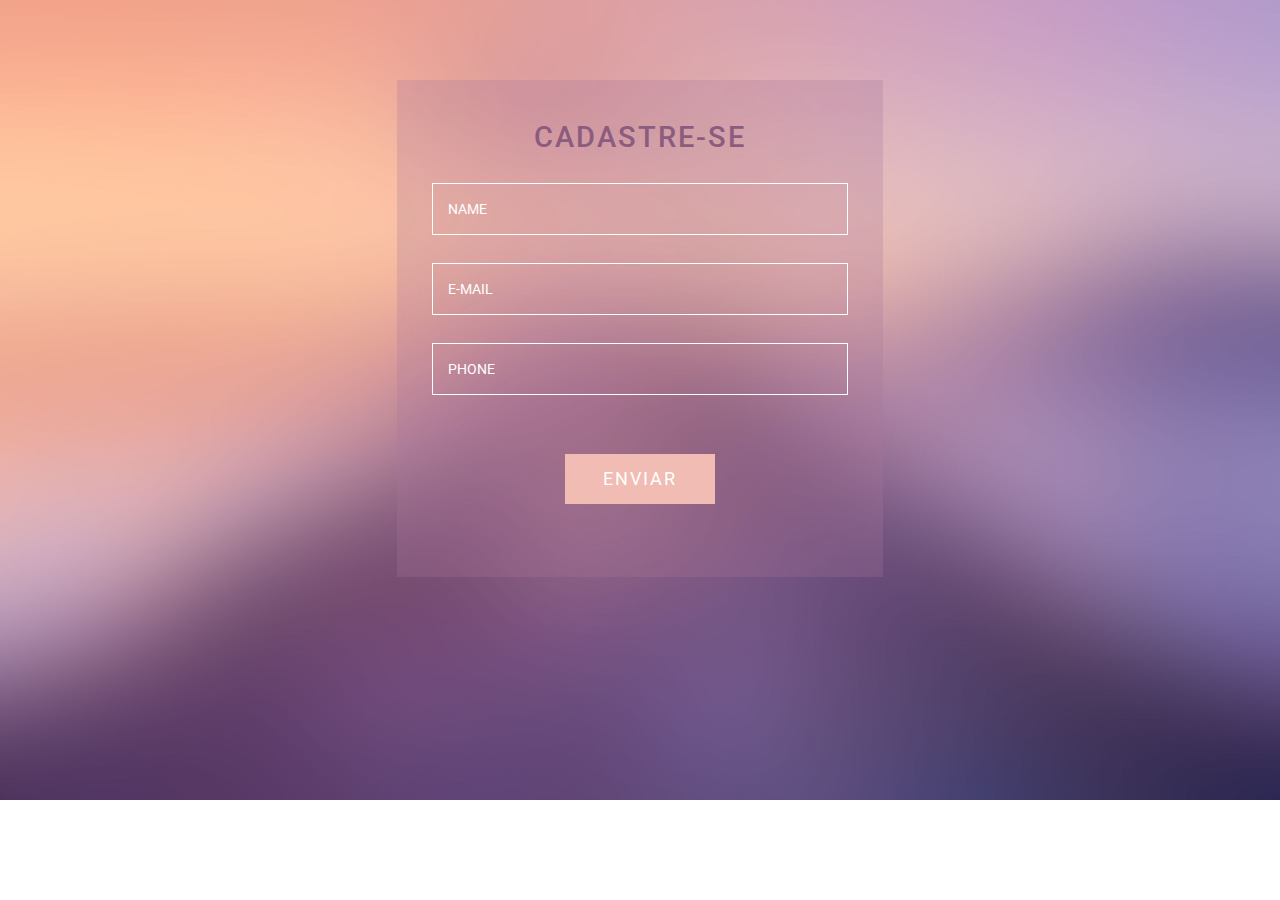
==== cadastro.html @ 7568e466 "Updates" ====
<!--A Design by W3layouts
Author: W3layout
Author URL: http://w3layouts.com
License: Creative Commons Attribution 3.0 Unported
License URL: http://creativecommons.org/licenses/by/3.0/
-->
<!DOCTYPE html>
<head>
	<title>Visitors an Admin Panel Category Bootstrap Responsive Website Template | Registration :: w3layouts</title>
	<meta name="viewport" content="width=device-width, initial-scale=1">
	<meta http-equiv="Content-Type" content="text/html; charset=utf-8" />
	<meta name="keywords" content="Visitors Responsive web template, Bootstrap Web Templates, Flat Web Templates, Android Compatible web template, 
	Smartphone Compatible web template, free webdesigns for Nokia, Samsung, LG, SonyEricsson, Motorola web design" />
	<script type="application/x-javascript"> addEventListener("load", function() { setTimeout(hideURLbar, 0); }, false); function hideURLbar(){ window.scrollTo(0,1); } </script>
	<!-- bootstrap-css -->
	<link rel="stylesheet" href="css/bootstrap.min.css" >
	<!-- //bootstrap-css -->
	<!-- Custom CSS -->
	<link href="css/style.css" rel='stylesheet' type='text/css' />
	<link href="css/style-responsive.css" rel="stylesheet"/>
	<!-- font CSS -->
	<link href='//fonts.googleapis.com/css?family=Roboto:400,100,100italic,300,300italic,400italic,500,500italic,700,700italic,900,900italic' rel='stylesheet' type='text/css'>
	<!-- font-awesome icons -->
	<link rel="stylesheet" href="css/font.css" type="text/css"/>
	<link href="css/font-awesome.css" rel="stylesheet"> 
	<!-- //font-awesome icons -->
	<script src="js/jquery2.0.3.min.js"></script>
</head>
<body>
	<div class="reg-w3">
		<div class="w3layouts-main">
			<h2>Cadastre-se</h2>
				<form action="#" method="post">
					<input type="text" class="ggg" name="Name" placeholder="NAME" required="">
					<input type="email" class="ggg" name="Email" placeholder="E-MAIL" required="">
					<input type="text" class="ggg" name="Phone" placeholder="PHONE" required="">
					<div class="clearfix"></div>
					<input type="submit" value="Enviar" name="register">
				</form>
		</div>
	</div>
	<script src="js/bootstrap.js"></script>
	<script src="js/jquery.dcjqaccordion.2.7.js"></script>
	<script src="js/scripts.js"></script>
	<script src="js/jquery.slimscroll.js"></script>
	<script src="js/jquery.nicescroll.js"></script>
	<!--[if lte IE 8]><script language="javascript" type="text/javascript" src="js/flot-chart/excanvas.min.js"></script><![endif]-->
	<script src="js/jquery.scrollTo.js"></script>
</body>
</html>
---- css/style.css ----
/*
Author: W3layout
Author URL: http://w3layouts.com
License: Creative Commons Attribution 3.0 Unported
License URL: http://creativecommons.org/licenses/by/3.0/
*/
h4, h5, h6,
h1, h2, h3 {margin: 0;}
ul, ol {margin: 0;}
p {margin: 0;}

html, body{
	font-family: 'Roboto', sans-serif;
    font-size: 100%;
    overflow-x: hidden;
    background: url(../images/bg.jpg) no-repeat 0px 0px;
	background-size:cover;
}
body a{
	transition: 0.5s all ease;
	-webkit-transition: 0.5s all ease;
	-moz-transition: 0.5s all ease;
	-o-transition: 0.5s all ease;
	-ms-transition: 0.5s all ease;
	text-decoration:none;
}
h1,h2,h3,h4,h5,h6{
	margin:0;			   
}
p{
	margin:0;
}
ul,label{
	margin:0;
	padding:0;
}
body a:hover{
	text-decoration:none;
}
	/*sidebar navigation*/
#sidebar {
    width:240px;
    height:100%;
    position:fixed;
    background:rgba(52, 48, 48, 0.78);
    -webkit-transition:all .3s ease-in-out;
    -moz-transition:all .3s ease-in-out;
    -o-transition:all .3s ease-in-out;
    transition:all .3s ease-in-out;
}
#sidebar ul li {
    position: relative;
}
.leftside-navigation,.right-stat-bar{
    height: 100%;
}
.right-stat-bar ul {
    list-style-type: none;
    padding-left: 0;
}
/*LEFT NAVIGATION ICON*/
.dcjq-icon {
    height:17px;
    width:17px;
    display:inline-block;
    background:url(../images/nav-expand.png) no-repeat top;
    border-radius:3px;
    -moz-border-radius:3px;
    -webkit-border-radius:3px;
    position:absolute;
    right:10px;
}
.active .dcjq-icon {
    background:url(../images/nav-expand.png) no-repeat bottom;
    border-radius:3px;
    -moz-border-radius:3px;
    -webkit-border-radius:3px;
}
.right-side-accordion .dcjq-icon {
    height:17px;
    width:17px;
    display:inline-block;
    background:url(../images/acc-expand.png) no-repeat top;
    border-radius:3px;
    -moz-border-radius:3px;
    -webkit-border-radius:3px;
    position:absolute;
    right:10px;
}
.right-side-accordion .active .dcjq-icon {
    background:url(../images/acc-expand.png) no-repeat bottom;
    border-radius:3px;
    -moz-border-radius:3px;
    -webkit-border-radius: 3px;
}
.right-side-accordion li:nth-child(2) ul li .prog-row {
    border: none;
}
/*---*/
.nav-collapse.collapse {
    display:inline;
}
ul.sidebar-menu,ul.sidebar-menu li ul.sub {
    margin:-2px 0 0;
    padding:0;
}
ul.sidebar-menu {
    padding-top:80px;

}
#sidebar>ul>li>ul.sub {
    display:none;
}
#sidebar .sub-menu>.sub li a {
    padding-left:46px;
}
#sidebar>ul>li.active>ul.sub,#sidebar>ul>li>ul.sub>li>a {
    display:block;
}
ul.sidebar-menu li ul.sub li {
    background:rgba(52, 48, 48, 0);
    margin-bottom:0;
    margin-left:0;
    margin-right:0;
}
ul.sidebar-menu li ul.sub li a {
    font-size:12px;
    padding-top:13px;
    padding-bottom:13px;
    -webkit-transition:all 0.3s ease;
    -moz-transition:all 0.3s ease;
    -o-transition:all 0.3s ease;
    -ms-transition:all 0.3s ease;
    transition:all 0.3s ease;
    color:#fff;
}
ul.sidebar-menu li ul.sub li a:hover,ul.sidebar-menu li ul.sub li.active a {
    color:#fff;
    -webkit-transition:all 0.3s ease;
    -moz-transition:all 0.3s ease;
    -o-transition:all 0.3s ease;
    -ms-transition:all 0.3s ease;
    transition:all 0.3s ease;
    display:block;
    background:rgba(40, 40, 46, 0.28);
}
ul.sidebar-menu li {
    border-bottom:1px solid rgba(255,255,255,0.05);
}
ul.sidebar-menu li.sub-menu {
    line-height:15px;
}
ul.sidebar-menu ul.sub li {
    border-bottom:none;
}
ul.sidebar-menu li a span {
    display:inline-block;
}
ul.sidebar-menu li a {
    color:#fff;
    text-decoration:none;
    display:block;
    padding:18px 0 18px 25px;
    font-size:12px;
    outline:none;
    -webkit-transition:all 0.3s ease;
    -moz-transition:all 0.3s ease;
    -o-transition:all 0.3s ease;
    -ms-transition:all 0.3s ease;
    transition:all 0.3s ease;
}
ul.sidebar-menu li a.active, ul.sidebar-menu li a:hover, ul.sidebar-menu li a:focus {
    background: rgba(40, 40, 46, 0.28);
    color: #fff;
    display: block;
    -webkit-transition: all 0.3s ease;
    -moz-transition: all 0.3s ease;
    -o-transition: all 0.3s ease;
    -ms-transition: all 0.3s ease;
    transition: all 0.3s ease;
}
ul.sidebar-menu li a i {
    font-size:15px;
    padding-right:6px;
}
ul.sidebar-menu li a:hover i,ul.sidebar-menu li a:focus i {
    color:#fff;
}
ul.sidebar-menu li a.active i {
    color:#fff;
}
.mail-info,.mail-info:hover {
    margin:-3px 6px 0 0;
    font-size: 11px;
}
/*main content*/
#main-content {
    margin-left:240px;
    -webkit-transition:all .3s ease-in-out;
    -moz-transition:all .3s ease-in-out;
    -o-transition:all .3s ease-in-out;
    transition:all .3s ease-in-out;
}
.footer {
    background: #d19a98;
    padding: 20px;
}
.footer p {
    color: #fff;
    letter-spacing: 1px;
}
.footer p a {
    color: #744e7d;
}
.footer p a:hover {
    color: #fff;
}
.header {
    left:0;
    right:0;
    z-index:1002;
    background:rgb(240, 188, 180);
    -webkit-transition:all .3s ease-in-out;
    -moz-transition:all .3s ease-in-out;
    -o-transition:all .3s ease-in-out;
    transition:all .3s ease-in-out;
}
.merge-header {
    margin-right:240px;
}
.fixed-top {
    position:fixed;
    box-shadow:1px 0 3px rgba(0,0,0,.15);
}
.wrapper {
    display:inline-block;
    margin-top:80px;
    padding:15px;
    width:100%;
}
.brand {
    background:#8b5c7e;
    float:left;
    width:240px;
    height:80px;
    position:relative;
}
a.logo {
    font-size:32px;
    color:#fff;
    float:left;
    margin:20px 0 0 25px;
    text-transform:uppercase;
}
a.logo:hover,a.logo:focus {
    text-decoration:none;
    outline:none;
}
a.logo span {
    color: #FF6C60;
}
/*notification*/
#top_menu .nav>li,ul.top-menu>li {
    float:left;
}
.notify-row {
    float:left;
    margin-top:23px;
    margin-left:25px;
}
ul.top-menu {
    margin-right:15px;
    margin-top: 0;
}
ul.top-menu > li > a {
    color: #fff;
    font-size: 16px;
    background: #8b5c7e;
    padding: 4px 8px;
    margin-right: 15px;
    border-radius: 50%;
    -webkit-border-radius: 50%;
    padding-right: 8px !important;
}
ul.top-menu>li>a:hover,ul.top-menu>li>a:focus {
    background:#fa9fa4;
    text-decoration:none;
    color:#fff !important;
    padding-right:8px !important;
}
.nav .open>a, .nav .open>a:focus, .nav .open>a:hover {
     background:#fa9fa4 !important;
    color:#fff !important;
}
.notify-row .badge {
    position:absolute;
    right:-10px;
    top:-10px;
    z-index:100;
}
.dropdown-menu.extended {
    max-width:320px !important;
    min-width:160px !important;
    top:42px;
    width:300px !important;
    padding:0 10px;
    box-shadow:0 0px 5px rgba(0,0,0,0.1) !important;
    border-radius:5px;
    -webkit-border-radius:5px;
    background:#fff;
    border:none;
    left:-10px;
}
.notify-row .notification span.label {
    display:inline-block;
    height:21px;
    padding:5px;
    width:22px;
    font-size:12px;
    margin-right:10px;
}
.dropdown-menu.extended .alert-icon,.noti-info {
    float:left;
}
.noti-info {
    padding-left:10px;
    padding-top:6px;
    color:#414147;
}
.dropdown-menu.extended .alert {
    margin-bottom:10px;
}
.dropdown-menu.extended .alert-icon {
    border-radius:100%;
    display:inline-block;
    height:35px;
    width:35px;
}
.dropdown-menu.extended .alert-icon i {
    font-size:16px;
    width:35px;
    line-height:35px;
    height:35px;
}
.dropdown-menu.extended.inbox li a,.dropdown-menu.extended.tasks-bar li a {
    background:#f1f2f7;
    border-radius:5px;
    -webkit-border-radius:5px;
    padding:10px;
    margin-bottom:10px;
    float:left;
    width:100%;
}
.dropdown-menu.extended li p {
    margin:0;
    padding:10px 0;
    border-radius:0px;
    -webkit-border-radius:0px;
}
.dropdown-menu.extended li a {
    font-size:12px;
    list-style:none;
}
.dropdown-menu.extended.logout {
    padding:10px;
}
.dropdown-menu.extended.logout li a {
    padding:10px;
}
.dropdown-menu.extended li a:hover {
    color:#32323a;
}
.dropdown-menu.tasks-bar .task-info .desc {
    font-size:13px;
    font-weight:normal;
    float:left;
    width:80%;
}
.dropdown-menu.tasks-bar .task-info .desc h5 {
    color:#32323a;
    text-transform:uppercase;
    font-size:12px;
    font-weight:600;
    margin-bottom:5px;
    margin-top:0;
}
.dropdown-menu.tasks-bar .task-info .desc p {
    padding-top:0;
    color:#8f8f9b;
    font-weight:300;
}
.dropdown-menu.tasks-bar .task-info .percent {
    width:20%;
    float:right;
    font-size:13px;
    font-weight:600;
    padding-left:10px;
    line-height:normal;
}
.dropdown-menu.tasks-bar .progress {
    background:#fff;
}
.dropdown-menu.extended .progress {
    margin-bottom:0 !important;
    height:10px;
}
.dropdown-menu.inbox li a .photo img {
    border-radius:2px 2px 2px 2px;
    -webkit-border-radius:2px 2px 2px 2px;
    float:left;
    height:40px;
    margin-right:10px;
    width:40px;
}
.dropdown-menu.inbox li a .subject {
    display:block;
}
.dropdown-menu.inbox li a .subject .from {
    font-size:12px;
    font-weight:600;
}
.dropdown-menu.inbox li a .subject .time {
    font-size:11px;
    font-style:italic;
    font-weight:bold;
    position:absolute;
    right:20px;
}
.dropdown-menu.inbox li a .message {
    display:block !important;
    font-size:11px;
}
.top-nav {
    margin-top:20px;
}
.top-nav img {
    border-radius:50%;
    -webkit-border-radius:50%;
    width:33px;
}
.top-nav .icon-user i {
    height: 33px;
    width:33px;
    line-height: 33px;
    display: inline-block;
    font-size: 1.7em;
    padding-left: 10px;
}
.top-nav .icon-user .username {
    color: #555555;
    font-size: 13px;
    position: relative;
    top: -5px;
}
.top-nav .icon-user .caret {
    position: relative;
    top: -4px;
}
.top-nav ul.top-menu>li .dropdown-menu.logout {
    width:170px !important;
}
.top-nav li.dropdown .dropdown-menu {
    float:right;
    right:0;
    left:auto;
}
.dropdown-menu.extended.logout>li {
    float:left;
    width:100%;
}
.log-arrow-up {
    background:url("../images/top-arrow.png") no-repeat;
    width:18px;
    height:10px;
    margin-top:-20px;
    float:right;
    margin-right:15px;
}
.dropdown-menu.extended.logout>li>a {
    border-bottom:none !important;
}
.full-width .dropdown-menu.extended.logout>li>a:hover {
    background:#F1F2F7 !important;
    color:#32323a !important;
}
.dropdown-menu.extended.logout>li>a:hover {
    background:#F1F2F7 !important;
    border-radius:5px;
}
.dropdown-menu.extended.logout>li>a:hover i {
    color:#ffa2a2;
}
.dropdown-menu.extended.logout>li>a i {
    font-size:17px;
}
.dropdown-menu.extended.logout>li>a>i {
    padding-right:10px;
}
.top-nav .username {
    font-size:13px;
    color:#fff;
}
.top-nav ul.top-menu>li>a {
    border-radius: 100px;
    -webkit-border-radius: 100px;
    padding: 0px;
    background: none;
    margin-right: 0;
    border: 1px solid #8b5c7e;
    background: #8b5c7e;
}
.top-nav ul.top-menu>li.language>a {
    margin-top:-2px;
    padding:4px 12px;
    line-height:20px;
}
.top-nav ul.top-menu>li.language>a img {
    border-radius:0;
    -webkit-border-radius:0;
    width:18px;
}
.top-nav ul.top-menu>li.language ul.dropdown-menu li img {
    border-radius:0;
    -webkit-border-radius:0;
    width:18px;
}
.top-nav ul.top-menu>li {
    margin-left:10px;
}
.top-nav ul.top-menu>li>a:hover,.top-nav ul.top-menu>li>a:focus {
    border:1px solid #fa9fa4;
    background:#fa9fa4 !important;
    border-radius:100px;
    -webkit-border-radius:100px;
}
.top-nav .dropdown-menu.extended.logout {
    top:50px;
}
.top-nav .nav .caret {
    border-bottom-color:#A4AABA;
    border-top-color:#A4AABA;
}
.top-nav ul.top-menu>li>a:hover .caret {
    border-bottom-color:#000;
    border-top-color: #000;
}
/*form*/
.position-center {
    width:62%;
    margin: 0 auto;
}
/*----*/
.notify-arrow {
    background:url("../images/top-arrow.png") no-repeat;
    width:18px;
    height:10px;
    margin-top:0;
    opacity:0;
    position:absolute;
    left:16px;
    top:-20px;
    transition:all 0.25s ease 0s;
    z-index:10;
    margin-top:10px;
    opacity: 1;
}
/*search*/
.search {
    width: 20px;
    -webkit-transition: all .3s ease;
    -moz-transition: all .3s ease;
    -ms-transition: all .3s ease;
    -o-transition: all .3s ease;
    transition: all .3s ease;
    border: 1px solid #8b5c7e;
    box-shadow: none;
    background: #8b5c7e url(../images/search-icon.png) no-repeat 10px 8px;
    padding: 0 5px 0 30px;
    color: #fff;
    border-radius: 100px;
    -webkit-border-radius: 100px;
	cursor:pointer;
}
.search:focus {
    width:180px;
    border:1px solid #8b5c7e;
    box-shadow:none;
    -webkit-transition:all .3s ease;
    -moz-transition:all .3s ease;
    -ms-transition:all .3s ease;
    -o-transition:all .3s ease;
    transition:all .3s ease;
    color:#c8c8c8;
    font-weight: 300;
}
.todo-search:focus{
    width:100% !important;
}
/*--sidebar toggle---*/
.sidebar-toggle-box {
    float:left;
    margin-top:23px;
    margin-left:-15px;
    background:#8b5c7e;
    border-radius:50%;
    -webkit-border-radius:50%;
    width:32px;
    height:32px;
    position:absolute;
    right:-15px;
}
.sidebar-toggle-box .fa-bars {
    cursor:pointer;
    display:inline-block;
    font-size:15px;
    padding:8px 8px 8px 9px;
    color:#fff;
}
.sidebar-toggle-box:hover {
    background:#fa9fa4;
}
.hide-left-bar {
    margin-left:-240px !important;
    -webkit-transition:all .3s ease-in-out;
    -moz-transition:all .3s ease-in-out;
    -o-transition:all .3s ease-in-out;
    transition:all .3s ease-in-out;
}
.open-right-bar {
    right:0px !important;
    -webkit-transition:all .3s ease-in-out;
    -moz-transition:all .3s ease-in-out;
    -o-transition:all .3s ease-in-out;
    transition:all .3s ease-in-out;
}
.merge-left {
    margin-left:0px !important;
}
.hide-right-bar {
    margin-right:-240px !important;
    -webkit-transition:all .3s ease-in-out;
    -moz-transition:all .3s ease-in-out;
    -o-transition:all .3s ease-in-out;
    transition:all .3s ease-in-out;
}
.toggle-right-box {
    float:left;
    background:#f6f6f6;
    border-radius:50%;
    -webkit-border-radius:50%;
    width:35px;
    height:35px;
}
.toggle-right-box:hover {
    background:#ffa2a2;
}
.toggle-right-box:hover .fa-bars {
    color:rgba(0,0,0,0.3);
}
.toggle-right-box .fa-bars {
    cursor:pointer;
    display:inline-block;
    font-size:15px;
    padding:10px;
    color: #bfbfc1;
}
/*--market--*/
.market-update-block {
    padding: 2em 2em;
    background: #999;
}
.market-update-block h3 {
    color: #fff;
    font-size: 2em;
}
.market-update-block h4 {
	font-size: 1.2em;
    color: #fff;
    margin: 0.3em 0em;
}
.market-update-block p {
    color: #fff;
    font-size: 0.8em;
    line-height: 1.8em;
}
.market-update-block.clr-block-1 {
    background: #53d769;
    box-shadow: 0 2px 5px 0 rgba(0, 0, 0, 0.16), 0 2px 10px 0 rgba(0, 0, 0, 0.12);
    transition: 0.5s all;
  -webkit-transition: 0.5s all;
  -moz-transition: 0.5s all;
  -o-transition: 0.5s all;
}
.market-update-block.clr-block-2 {
    background:#fc3158;
    box-shadow: 0 2px 5px 0 rgba(0, 0, 0, 0.16), 0 2px 10px 0 rgba(0, 0, 0, 0.12);
    transition: 0.5s all;
  -webkit-transition: 0.5s all;
  -moz-transition: 0.5s all;
  -o-transition: 0.5s all;
}
.market-update-block.clr-block-3 {
    background:#147efb;
    box-shadow: 0 2px 5px 0 rgba(0, 0, 0, 0.16), 0 2px 10px 0 rgba(0, 0, 0, 0.12);
    transition: 0.5s all;
  -webkit-transition: 0.5s all;
  -moz-transition: 0.5s all;
  -o-transition: 0.5s all;
}
.market-update-block.clr-block-4 {
    background:#2a2727;
    box-shadow: 0 2px 5px 0 rgba(0, 0, 0, 0.16), 0 2px 10px 0 rgba(0, 0, 0, 0.12);
    transition: 0.5s all;
  -webkit-transition: 0.5s all;
  -moz-transition: 0.5s all;
  -o-transition: 0.5s all;
}
.market-update-block.clr-block-1:hover {
    background: #8b5c7e;
   transition: 0.5s all;
  -webkit-transition: 0.5s all;
  -moz-transition: 0.5s all;
  -o-transition: 0.5s all;
}
.market-update-block.clr-block-2:hover {
    background: #8b5c7e;
   transition: 0.5s all;
  -webkit-transition: 0.5s all;
  -moz-transition: 0.5s all;
  -o-transition: 0.5s all;
}
.market-update-block.clr-block-3:hover {
    background:#8b5c7e;
    transition: 0.5s all;
  -webkit-transition: 0.5s all;
  -moz-transition: 0.5s all;
  -o-transition: 0.5s all;
}
.market-update-block.clr-block-4:hover {
    background:#8b5c7e;
    transition: 0.5s all;
  -webkit-transition: 0.5s all;
  -moz-transition: 0.5s all;
  -o-transition: 0.5s all;
}
.market-update-right i.fa.fa-users {
    font-size: 3em;
    color:#fff;
   text-align: left;
}
.market-update-right i.fa.fa-eye {
     font-size: 3em;
    color:#fff;
   text-align: left;
}
.market-update-right i.fa.fa-usd {
     font-size:3em;
    color:#fff;
    text-align: left;
}
.market-update-right i.fa.fa-shopping-cart{
     font-size:3em;
    color:#fff;
    text-align: left;
}
.market-update-left {
    padding: 0px;
}
.market-update-right {
    padding-left: 0;
}
.market-updates {
    margin: 1.5em 0;
}
/*--market--*/
.panel-heading {
    position: relative;
    height: 57px;
    line-height: 57px;
    letter-spacing: 0.2px;
    color: #000;
    font-size: 18px;
    font-weight: 400;
    padding: 0 16px;
    background:#ddede0;
   border-top-right-radius: 2px;
   border-top-left-radius: 2px; 
    text-transform: uppercase;
    text-align: center;
}
.panel {
    border: none ! important;
}
.agileinfo-grap {
    padding: 2em;
    background:rgb(238, 249, 240);
	box-shadow: 0 2px 5px 0 rgba(0, 0, 0, 0.16), 0 2px 10px 0 rgba(0, 0, 0, 0.12);
}
header.agileits-box-header.clearfix h3 {
    font-size: 24px;
    font-weight: 400;
    text-transform: uppercase;
    color:#000;
    text-align: center;
    margin-bottom: 1em;
}
.calendar-widget {
    background-color: #eef9f0;
    border-radius: 4px;
    -webkit-box-shadow: 0 1px 1px rgba(0,0,0,.05);
    box-shadow: 0 1px 1px rgba(0,0,0,.05);
	padding: 2em;
}
span.panel-title{
	color:#000000;
	 font-size: 18px;
}

.agile-calendar-grid {
    border: 1px solid #c0dbc5;
}
.alert-info .alert-icon {
    background-color: #99cce3;
}
.alert-danger .alert-icon {
    background-color: #fcb1ae;
}
.alert-success .alert-icon {
    background-color: #98d7ad;
}
.alert-warning .alert-icon {
    background-color: #ffe699;
}
.alert-icon i {
    width: 40px;
    height: 40px;
    display: block;
    text-align: center;
    line-height: 40px;
    font-size: 20px;
    color: #fff;
}
.alert-icon {
    width: 40px;
    height: 40px;
    display: inline-block;
    -webkit-border-radius: 100%;
    -moz-border-radius: 100%;
    border-radius: 100%;
}
.notification-sender {
    color: #414147;
}
.alert-success .notification-info a {
    color: #42b663;
}
.notification-info p {
    margin: 0px;
    color: #999;
    font-size: 12px;
}
.notification-meta {
    margin-bottom: 3px;
    padding-left: 0;
    list-style: none;
}
.notification-info {
    margin-left: 56px;
    margin-top: -40px;
}
.notifications{
	background-color: #eef9f0;
    border-radius: 4px;
    -webkit-box-shadow: 0 1px 1px rgba(0,0,0,.05);
    box-shadow: 0 1px 1px rgba(0,0,0,.05);
    padding: 2em;
}
.alert-danger .notification-info a {
    color: #fb6f6b;
}
.alert-info .notification-info a {
    color: #45a2c9;
}
.alert {
    padding: 16.8px !important;
}
/*-- graphs --*/
.area-grids{
    border: 10px solid #d8d8d8;
    background: #FFF;
    padding: 1em;
}
.charts-right {
    padding-left: 0;
}
.chart-left {
    padding-right: 0;
}
.agile-bottom-right {
    padding-left: 0;
}
.agile-bottom-left {
    padding-right: 0;
}
#graph {
  width: 100%;
  margin: 20px auto 0 auto;
}
pre {
  height: 250px;
  overflow: auto;
}

div#graph1,div#graph4,div#graph5,div#graph6,div#graph7,div#graph8,div#graph9 {
    width: 100% !important;
    z-index: 1;
}
.agile-Updating-grids, .agile-bottom-grid, .agile-last-grid {
    background: #eef9f0;
    padding: 2em;
	border-radius: 4px;
    -webkit-box-shadow: 0 1px 1px rgba(0,0,0,.05);
    box-shadow: 0 1px 1px rgba(0,0,0,.05);
}
.agile-bottom-grids {
    margin: 2em 0;
}
.agil-info-calendar {
    margin: 1.5em 0;
}
.area-grids-heading h3 {
    font-size: 20px;
    color: #000;
    text-align: center;
    margin-bottom: 1em;
    text-transform: uppercase;
}
/*-- graphs --*/
/*--statistics--*/
.stats-info ul li {
    margin-bottom: 1em;
    border-bottom:1px solid #e1ab91;
    padding-bottom: 18px;
    font-size: 0.9em;
    color: #555;
}
.table>thead>tr>th {
    border-bottom: 1px solid #e1ab91 ! important;
}
.table>tbody>tr>td, .table>tbody>tr>th, .table>tfoot>tr>td, .table>tfoot>tr>th, .table>thead>tr>td, .table>thead>tr>th {
    border-bottom: 1px solid #e9e9e9 ! important;
}
.progress.progress-right {
    width: 25%;
    float: right;
    height: 8px;
    margin-bottom: 0;
}
.stats-info ul li.last {
    border-bottom: none;
    padding-bottom: 0;
    margin-bottom: 0.5em;
}
.stats-info span.pull-right {
    font-size: 0.7em;
    margin-left: 11px;
    line-height: 2em;
}
.table.stats-table {
    margin-bottom: 0;
}
.stats-table span.label{
    font-weight: 500;
}
.stats-table h5 {
    color: #4F52BA;
    font-size: 0.9em;
}
.stats-table h5.down {
    color: #D81B60;
}
.stats-table h5 i.fa {
    font-size: 1.2em;
    font-weight: 800;
    margin-left: 3px;
}
.stats-table thead tr th {
    color: #8b5c7e;
}
.stats-table td {
    font-size: 0.9em;
    color: #555;
    padding: 11px !important;
}
/*--//statistics--*/
/*--Progress bars--*/
.progress {
    height: 10px;
    margin: 7px 0;
    overflow: hidden;
    background: #e1e1e1;
    z-index: 1;
    cursor: pointer;
}
.task-info .percentage{
	float:right;
	height:inherit;
	line-height:inherit;
}
.task-desc{
	font-size:12px;
}
.wrapper-dropdown-3 .dropdown li a:hover span.task-desc {
	color:#65cea7;
}
.progress .bar {
		z-index: 2;
		height:15px; 
		font-size: 12px;
		color: white;
		text-align: center;
		float:left;
		-webkit-box-sizing: content-box;
		-moz-box-sizing: content-box;
		-ms-box-sizing: content-box;
		box-sizing: content-box;
		-webkit-transition: width 0.6s ease;
		  -moz-transition: width 0.6s ease;
		  -o-transition: width 0.6s ease;
		  transition: width 0.6s ease;
	}
.progress-striped .yellow{
	background:#f0ad4e;
} 
.progress-striped .green{
	background:#5cb85c;
} 
.progress-striped .light-blue{
	background:#4F52BA;
} 
.progress-striped .red{
	background:#d9534f;
} 
.progress-striped .blue{
	background:#428bca;
} 
.progress-striped .orange {
	background:#e94e02;
}
.progress-striped .bar {
  background-image: -webkit-gradient(linear, 0 100%, 100% 0, color-stop(0.25, rgba(255, 255, 255, 0.15)), color-stop(0.25, transparent), color-stop(0.5, transparent), color-stop(0.5, rgba(255, 255, 255, 0.15)), color-stop(0.75, rgba(255, 255, 255, 0.15)), color-stop(0.75, transparent), to(transparent));
  background-image: -webkit-linear-gradient(45deg, rgba(255, 255, 255, 0.15) 25%, transparent 25%, transparent 50%, rgba(255, 255, 255, 0.15) 50%, rgba(255, 255, 255, 0.15) 75%, transparent 75%, transparent);
  background-image: -moz-linear-gradient(45deg, rgba(255, 255, 255, 0.15) 25%, transparent 25%, transparent 50%, rgba(255, 255, 255, 0.15) 50%, rgba(255, 255, 255, 0.15) 75%, transparent 75%, transparent);
  background-image: -o-linear-gradient(45deg, rgba(255, 255, 255, 0.15) 25%, transparent 25%, transparent 50%, rgba(255, 255, 255, 0.15) 50%, rgba(255, 255, 255, 0.15) 75%, transparent 75%, transparent);
  background-image: linear-gradient(45deg, rgba(255, 255, 255, 0.15) 25%, transparent 25%, transparent 50%, rgba(255, 255, 255, 0.15) 50%, rgba(255, 255, 255, 0.15) 75%, transparent 75%, transparent);
  -webkit-background-size: 40px 40px;
  -moz-background-size: 40px 40px;
  -o-background-size: 40px 40px;
  background-size: 40px 40px;
}
.progress.active .bar {
  -webkit-animation: progress-bar-stripes 2s linear infinite;
  -moz-animation: progress-bar-stripes 2s linear infinite;
  -ms-animation: progress-bar-stripes 2s linear infinite;
  -o-animation: progress-bar-stripes 2s linear infinite;
  animation: progress-bar-stripes 2s linear infinite;
}
@-webkit-keyframes progress-bar-stripes {
  from {
    background-position: 40px 0;
  }
  to {
    background-position: 0 0;
  }
}
@-moz-keyframes progress-bar-stripes {
  from {
    background-position: 40px 0;
  }
  to {
    background-position: 0 0;
  }
}
@-ms-keyframes progress-bar-stripes {
  from {
    background-position: 40px 0;
  }
  to {
    background-position: 0 0;
  }
}
@-o-keyframes progress-bar-stripes {
  from {
    background-position: 0 0;
  }
  to {
    background-position: 40px 0;
  }
}
@keyframes progress-bar-stripes {
  from {
    background-position: 40px 0;
  }
  to {
    background-position: 0 0;
  }
}
/*--Progress bars--*/
.stats-info-agileits {
    background: #eef9f0;
    padding: 2em;
    border-radius: 4px;
    -webkit-box-shadow: 0 1px 1px rgba(0,0,0,.05);
    box-shadow: 0 1px 1px rgba(0,0,0,.05);
}
.agileits-w3layouts-stats {
    margin: 1.5em 0;
}
h4.title {
    font-size: 20px;
    color: #000;
    text-align: center;
    margin-bottom: 2em;
    text-transform: uppercase;
}
.stats-last-agile {
    background: #eef9f0;
    padding: 2em;
    border-radius: 4px;
    -webkit-box-shadow: 0 1px 1px rgba(0,0,0,.05);
    box-shadow: 0 1px 1px rgba(0,0,0,.05);
}
.w3-agile-google_map{
    background: #eef9f0;
    padding: 2em;
    border-radius: 4px;
    -webkit-box-shadow: 0 1px 1px rgba(0,0,0,.05);
    box-shadow: 0 1px 1px rgba(0,0,0,.05);
}
.w3-agile-map-left iframe{
		width:100%;
		min-height:450px;
		border: 15px solid #ffffff;
		outline:none;
}
.w3-agile-map-right iframe{
		width:100%;
		min-height:450px;
		border: 15px solid #ffffff;
		outline:none;
}
/*button*/
.btn-row {
    margin-bottom: 10px;
}
.typo-agile {
    background: #eef9f0;
    padding: 2em;
    border-radius: 4px;
    -webkit-box-shadow: 0 1px 1px rgba(0,0,0,.05);
    box-shadow: 0 1px 1px rgba(0,0,0,.05);
}
/*-- icons --*/
.codes a {
    color: #999;
}
.icon-box {
    padding: 8px 15px;
   background: rgb(218, 223, 219);
    margin: 1em 0 1em 0;
    border: 5px solid #eef9f0;
    text-align: left;
    -moz-box-sizing: border-box;
    -webkit-box-sizing: border-box;
    box-sizing: border-box;
    font-size: 13px;
    transition: 0.5s all;
    -webkit-transition: 0.5s all;
    -o-transition: 0.5s all;
    -ms-transition: 0.5s all;
    -moz-transition: 0.5s all;
    cursor: pointer;
} 
.icon-box:hover {
    background: #000;
	transition:0.5s all;
	-webkit-transition:0.5s all;
	-o-transition:0.5s all;
	-ms-transition:0.5s all;
	-moz-transition:0.5s all;
}
.icon-box:hover i.fa {
	color:#fff !important;
}
.icon-box:hover a.agile-icon {
	color:#fff !important;
}
.codes .bs-glyphicons li {
    float: left;
    width: 12.5%;
    height: 115px;
    padding: 10px; 
    line-height: 1.4;
    text-align: center;  
    font-size: 12px;
    list-style-type: none;	
}
.codes .bs-glyphicons .glyphicon {
    margin-top: 5px;
    margin-bottom: 10px;
    font-size: 24px;
}
.codes .glyphicon {
    position: relative;
    top: 1px;
    display: inline-block;
    font-family: 'Glyphicons Halflings';
    font-style: normal;
    font-weight: 400;
    line-height: 1;
    -webkit-font-smoothing: antialiased;
    -moz-osx-font-smoothing: grayscale;
	color: #777;
} 
.codes .bs-glyphicons .glyphicon-class {
    display: block;
    text-align: center;
    word-wrap: break-word;
}
h3.icon-subheading {
    font-size: 28px;
    color: #b64d99 !important;
    margin: 30px 0 15px;
    letter-spacing: 2px;
    border: none;
    display: block;
}
h3.agileits-icons-title {
    text-align: center;
    font-size: 33px;
    color: #222222;
    font-weight: 600;
    letter-spacing: 2px;
}
.icons a {
    color: #000000;
}
.icon-box i {
    margin-right: 10px !important;
    font-size: 20px !important;
    color: #000000!important;
}
.bs-glyphicons li {
    float: left;
    width: 18%;
    height: 115px;
    padding: 10px;
    line-height: 1.4;
    text-align: center;
    font-size: 12px;
    list-style-type: none;
    background:rgba(149, 149, 149, 0.18);
    margin: 1%;
}
.bs-glyphicons .glyphicon {
    margin-top: 5px;
    margin-bottom: 10px;
    font-size: 24px;
	color: #282a2b;
}
.glyphicon {
    position: relative;
    top: 1px;
    display: inline-block;
    font-family: 'Glyphicons Halflings';
    font-style: normal;
    font-weight: 400;
    line-height: 1;
    -webkit-font-smoothing: antialiased;
    -moz-osx-font-smoothing: grayscale;
	color: #777;
} 
.bs-glyphicons .glyphicon-class {
    display: block;
    text-align: center;
    word-wrap: break-word;
}
@media (max-width:1080px){
.icon-box {
    width: 33.33%;
}
}
@media (max-width:991px){
	h3.agileits-icons-title {
		font-size: 28px;
	}
	h3.icon-subheading {
		font-size: 22px;
	}
}
@media (max-width:768px){
	h3.agileits-icons-title {
		font-size: 28px;
	}
	h3.icon-subheading {
		font-size: 25px;
	}
	.row {
		margin-right: 0;
		margin-left: 0;
	}
	.icon-box {
    margin: 0;
    width: 100%;
}
}
@media (max-width: 640px){
	.icon-box {
		float: left;
		width: 50%;
	}
}
@media (max-width: 480px){
	.bs-glyphicons li {
		width: 31%;
	}
}
@media (max-width: 414px){
	h3.agileits-icons-title {
		font-size: 23px;
	}
	h3.icon-subheading {
		font-size: 18px;
	}
	.bs-glyphicons li {
		width: 31.33%;
	}
}
@media (max-width: 384px){
	.icon-box {
		float: none;
		width: 100%;
	}
}
/*-- //icons --*/
.w3_wthree_agileits_icons.main-grid-border {
    padding: 5em 0;
}
/*--Typography--*/
.well {
    font-weight: 300;
    font-size: 14px;
}
.list-group-item {
    font-weight: 300;
    font-size: 14px;
}
li.list-group-item1 {
    font-size: 14px;
    font-weight: 300;
}
.typo p {
    margin: 0;
    font-size: 14px;
    font-weight: 300;
}
.show-grid [class^=col-] {
    background: #fff;
	text-align: center;
	margin-bottom: 10px;
	line-height: 2em;
	border: 10px solid #f0f0f0;
}
.show-grid [class*="col-"]:hover {
	background: #e0e0e0;
}
.grid_3{
	margin-bottom:2em;
}
.xs h3, h3.m_1{
	color:#000;
	font-size:1.7em;
	font-weight:300;
	margin-bottom: 1em;
}
.grid_3 p{
	color: #999;
	font-size: 0.85em;
	margin-bottom: 1em;
	font-weight: 300;
}
.grid_4{
	background:none;
	
}
.label {
	font-weight: 300 !important;
	border-radius:4px;
}  
.grid_5{
	background:none;
	padding:2em 0;
}
.grid_5 h3, .grid_5 h2, .grid_5 h1, .grid_5 h4, .grid_5 h5, h3.hdg, h3.bars {
    margin-bottom: 1em;
    color: #b64d99;
    font-size: 26px;
    letter-spacing: 2px;
}
.table > thead > tr > th, .table > tbody > tr > th, .table > tfoot > tr > th, .table > thead > tr > td, .table > tbody > tr > td, .table > tfoot > tr > td {
	border-top: none !important;
}
.tab-content > .active {
	display: block;
	visibility: visible;
}
.pagination > .active > a, .pagination > .active > span, .pagination > .active > a:hover, .pagination > .active > span:hover, .pagination > .active > a:focus, .pagination > .active > span:focus {
	z-index: 0;
}
.badge-primary {
	background-color: #03a9f4;
}
.badge-success {
	background-color: #fb5710;
}
.badge-warning {
	background-color: #ffc107;
}
.badge-danger {
	background-color: #e51c23;
}
.grid_3 p{
	line-height: 2em;
	color: #888;
	font-size: 0.9em;
	margin-bottom: 1em;
	font-weight: 300;
}
.bs-docs-example {
	margin: 1em 0;
}
section#tables  p {
	margin-top: 1em;
}
.tab-container .tab-content {
	border-radius: 0 2px 2px 2px;
	border: 1px solid #e0e0e0;
	padding: 16px;
	background-color: #ffffff;
}
.table td, .table>tbody>tr>td, .table>tbody>tr>th, .table>tfoot>tr>td, .table>tfoot>tr>th, .table>thead>tr>td, .table>thead>tr>th {
	padding: 15px!important;
}
.table > thead > tr > th, .table > tbody > tr > th, .table > tfoot > tr > th, .table > thead > tr > td, .table > tbody > tr > td, .table > tfoot > tr > td {
	font-size: 0.9em;
	color: #999;
	border-top: none !important;
}
.tab-content > .active {
	display: block;
	visibility: visible;
}
.label {
	font-weight: 300 !important;
}
.label {
	padding: 4px 6px;
	border: none;
	text-shadow: none;
}
.alert {
	font-size: 0.85em;
}
h1.t-button,h2.t-button,h3.t-button,h4.t-button,h5.t-button {
	line-height:2em;
	margin-top:0.5em;
	margin-bottom: 0.5em;
}
li.list-group-item1 {
	line-height: 2.5em;
}
.input-group {
	margin-bottom: 20px;
}
.in-gp-tl{
	padding:0;
}
.in-gp-tb{
	padding-right:0;
}
.list-group {
	margin-bottom: 48px;
}
ol {
	margin-bottom: 44px;
}
h2.typoh2{
    margin: 0 0 10px;
}
@media (max-width:768px){
.grid_5 {
	padding: 0 0 1em;
}
.grid_3 {
	margin-bottom: 0em;
}
}
@media (max-width:640px){
h1, .h1, h2, .h2, h3, .h3 {
	margin-top: 0px;
	margin-bottom: 0px;
}
.grid_5 h3, .grid_5 h2, .grid_5 h1, .grid_5 h4, .grid_5 h5, h3.hdg, h3.bars {
	margin-bottom: .5em;
}
.progress {
	height: 10px;
	margin-bottom: 10px;
}
ol.breadcrumb li,.grid_3 p,ul.list-group li,li.list-group-item1 {
	font-size: 14px;
}
.breadcrumb {
	margin-bottom: 25px;
}
.well {
	font-size: 14px;
	margin-bottom: 10px;
}
h2.typoh2 {
	font-size: 1.5em;
}
.label {
	font-size: 60%;
}
.in-gp-tl {
	padding: 0 1em;
}
.in-gp-tb {
	padding-right: 1em;
}
}
@media (max-width:480px){
.grid_5 h3, .grid_5 h2, .grid_5 h1, .grid_5 h4, .grid_5 h5, h3.hdg, h3.bars {
	font-size: 1.2em;
}
.table h1 {
	font-size: 26px;
}
.table h2 {
	font-size: 23px;
}
.table h3 {
	font-size: 20px;
}
.label {
	font-size: 53%;
}
.alert,p {
	font-size: 14px;
}
.pagination {
	margin: 20px 0 0px;
}
.grid_3.grid_4.w3layouts {
	margin-top: 25px;
}
}
@media (max-width: 320px){
.grid_4 {
	margin-top: 18px;
}
h3.title {
	font-size: 1.6em;
}
.alert, p,ol.breadcrumb li, .grid_3 p,.well, ul.list-group li, li.list-group-item1,a.list-group-item {
	font-size: 13px;
}
.alert {
	padding: 10px;
	margin-bottom: 10px;
}
ul.pagination li a {
	font-size: 14px;
	padding: 5px 10px;
}
.list-group {
	margin-bottom: 10px;
}
.well {
	padding: 10px;
}
.nav > li > a {
	font-size: 14px;
}
}
/*-- //typography --*/
.typo {
    padding: 5em 0;
}
ul.bs-glyphicons-list {
    padding: 0;
}
.w3ls_head {
    font-size: 30px;
    color: #000000;
    margin-bottom: 2em;
    letter-spacing: 2px;
    text-transform: uppercase;
    text-align: center;
}
.agile-grid{
	background: #eef9f0;
    padding: 2em;
    border-radius: 4px;
    -webkit-box-shadow: 0 1px 1px rgba(0,0,0,.05);
    box-shadow: 0 1px 1px rgba(0,0,0,.05);
}
.wthree-font-awesome{
	background: #eef9f0;
    padding: 2em;
    border-radius: 4px;
    -webkit-box-shadow: 0 1px 1px rgba(0,0,0,.05);
    box-shadow: 0 1px 1px rgba(0,0,0,.05);
}
.w3layouts-glyphicon{
	background: #eef9f0;
    padding: 2em;
    border-radius: 4px;
    -webkit-box-shadow: 0 1px 1px rgba(0,0,0,.05);
    box-shadow: 0 1px 1px rgba(0,0,0,.05);
}
.table-agile-info{
	background: #eef9f0;
    padding: 2em;
    border-radius: 4px;
    -webkit-box-shadow: 0 1px 1px rgba(0,0,0,.05);
    box-shadow: 0 1px 1px rgba(0,0,0,.05);
}
.form-w3layouts{
	background: #eef9f0;
    padding: 2em;
    border-radius: 4px;
    -webkit-box-shadow: 0 1px 1px rgba(0,0,0,.05);
    box-shadow: 0 1px 1px rgba(0,0,0,.05);
}
.panel-default>.panel-heading {
    color: #000000 ! important;
    background-color: #ddede0 ! important;
    border-color: #ddede0 ! important;
    font-size: 20px;
}
p.hd-title {
    color: #b64d99;
    font-size: 20px;
    margin-bottom: 1em;
}
.bg-success {
    color: #c6efd0;
    background-color: #27c24c;
}
.bg-info {
    color: #dcf2f8;
    background-color: #23b7e5;
}
.bg-info {
    color: #dcf2f8;
    background-color: #23b7e5;
}
.bg-danger {
    color: #ffffff;
    background-color: #f05050;
}
.text-success {
    color: #27c24c;
}
.text-warning {
    color: #fad733;
}
.text-danger {
    color: #f05050;
}
.btn-default {
    color: #58666e !important;
    background-color: #fcfdfd;
    background-color: #fff;
    border-color: #dee5e7;
    border-bottom-color: #d8e1e3;
    -webkit-box-shadow: 0 1px 1px rgba(90, 90, 90, 0.1);
    box-shadow: 0 1px 1px rgba(90, 90, 90, 0.1);
}
select.input-sm {
    height: 30px;
    line-height: 30px;
}
.w-sm {
    width: 150px;
}
.inline {
    display: inline-block !important;
}
.v-middle {
    vertical-align: middle !important;
}
.m-b-xs {
    margin-bottom: 5px;
}
#upload{
    font-family:'PT Sans Narrow', sans-serif;
    background-color:#fff;
    /*background-image:-webkit-linear-gradient(top, #373a3d, #313437);*/
    /*background-image:-moz-linear-gradient(top, #373a3d, #313437);*/
    /*background-image:linear-gradient(top, #373a3d, #313437);*/
    width:100%;
    padding:30px;
    border-radius:3px;
    margin:0px auto 100px;
    /*box-shadow: 0 0 10px rgba(0, 0, 0, 0.3);*/
}
#drop{
    background-color: #fff;
    padding: 100px 50px;
    margin-bottom: 30px;
    border: 5px dashed #F1F2F7;
    border-radius: 3px;
    /*border-image: url('../img/border-image.png') 25 repeat;*/
    text-align: center;
    text-transform: uppercase;
    font-size:16px;
    font-weight:bold;
    color:#7f858a;
}
#drop a{
    background-color:#8b5c7e;
    padding:12px 26px;
    color:#fff;
    font-size:14px;
    border-radius:2px;
    cursor:pointer;
    display:inline-block;
    margin-top:12px;
    line-height:1;
}
#drop a:hover{
    background-color:#dfa7a6;
}
#drop input{
    display:none;
}
#upload ul{
    list-style:none;
    margin:0;
    /*border-top:1px solid #2b2e31;*/
    /*border-bottom:1px solid #3d4043;*/
}
#upload ul li{
    background-color:#F1F2F7;
    /*background-image:-webkit-linear-gradient(top, #333639, #303335);*/
    /*background-image:-moz-linear-gradient(top, #333639, #303335);*/
    /*background-image:linear-gradient(top, #333639, #303335);*/
    /*border-top:1px solid #3d4043;*/
    /*border-bottom:1px solid #2b2e31;*/
    padding:15px;
    height: 80px;
    position: relative;
}
#upload ul li input{
    display: none;
}
#upload ul li p{
    width: 144px;
    overflow: hidden;
    white-space: nowrap;
    color: #32323a;
    font-size: 16px;
    font-weight: bold;
    position: absolute;
    top: 20px;
    left: 100px;
}
#upload ul li i{
    font-weight: normal;
    font-style:normal;
    color:#7f7f7f;
    display:block;
}
#upload ul li canvas{
    top: 15px;
    left: 32px;
    position: absolute;
}
#upload ul li span{
    width: 15px;
    height: 12px;
    background: url('../img/icons.png') no-repeat;
    position: absolute;
    top: 34px;
    right: 33px;
    cursor:pointer;
}
#upload ul li.working span{
    height: 16px;
    background-position: 0 -12px;
}
#upload ul li.error p{
    color: #8b5c7e;
}
#tzine-download{
    opacity:0.9;
    background-color:#257691;
    font-size:11px;
    text-align:center;
    text-transform:uppercase;
    width:150px;
    height:28px;
    line-height:28px;
    text-decoration:none !important;
    display: inline-block;
    border-radius: 2px;
    color: #fff !important;
    font-weight: bold;
    box-shadow: 0 -1px 2px #1e5e74 inset;
    border-top:1px solid #26849c;
    text-shadow:1px 1px 1px #1e6176;
    margin-top:6px;
}
#tzine-download:hover{
    opacity:1;
}
#tzine-actions{
    position:absolute;
    top:0;
    width:500px;
    right:50%;
    margin-right:-420px;
    text-align:right;
}
#tzine-actions iframe{
    display: inline-block;
    height: 21px;
    width: 95px;
    position: relative;
    float: left;
    margin-top: 11px;
}
.badge.bg-important {
    background: #ff6c60;
}
.badge.bg-warning {
    background: #FCB322;
}
/* mail inbox */
.mail-nav {
    margin:15px -15px 0 -15px;
}
.mail-nav li a {
    border-radius:0;
    -webkit-border-radius:0;
    border-top:1px solid #f2f3f6;
    padding:15px;
    border-right:3px solid rgba(0,0,0,0);
}
.mail-nav>li>a:hover,.mail-nav>li>a:focus {
    background:#fafafa;
    color:#8b5c7e;
    border-right:3px solid #8b5c7e;
}
.mail-nav>li.active>a,.mail-nav>li.active>a:hover,.mail-nav>li.active>a:focus {
    background:#fafafa;
    color:#8b5c7e;
    border-right:3px solid #8b5c7e;
}
.mail-nav>li+li {
    margin-left:0;
    margin-top:0px;
}
.mail-nav i {
    font-size:16px;
    margin-right:10px;
}
.inbox-notification {
    margin-top:-2px;
}
.user-head .inbox-avatar {
    width:65px;
    float:left;
}
.user-head .inbox-avatar img {
    border-radius:4px;
    -webkit-border-radius:4px;
}
.user-head .user-name {
    display:inline-block;
    margin:0 0 0 10px;
}
.user-head .user-name h5 {
    font-size:14px;
    margin-top:15px;
    margin-bottom:0;
    font-weight:300;
}
.user-head .user-name h5 a {
    color:#fff;
}
.user-head .user-name span a {
    font-size:12px;
    color:#87e2e7;
}
a.mail-dropdown {
    background:#80d3d9;
    padding:3px 5px;
    font-size:10px;
    color:#01a7b3;
    border-radius:2px;
    margin-top:20px;
}
.inbox-body {
    padding:20px;
}
.btn-compose {
    background:#f0bcb4;
    padding:12px 0;
    text-align:center;
    width:100%;
    color:#fff;
}
.btn-compose:hover,.btn-compose:focus {
    background:#1ca59e;
    color:#fff;
}
ul.inbox-nav {
    display:inline-block;
    width:100%;
    margin:0;
    padding:0;
}
.inbox-divider {
    border-bottom:1px solid #d5d8df;
}
.inbox-action {
    margin-top:50px;
}
.src-position {
    margin-top:-7px;
}
.mail-src-position {
    margin-top:-3px;
}
ul.labels-info {
    border-bottom:1px solid #f1f2f7;
    margin-bottom:10px;
}
ul.inbox-nav li {
    display:inline-block;
    line-height:45px;
    width:100%;
}
ul.inbox-nav li a {
    color:#6a6a6a;
    line-height:45px;
    width:100%;
    display:inline-block;
    padding:0 20px;
}
ul.inbox-nav li a:hover,ul.inbox-nav li.active a,ul.inbox-nav li a:focus {
    color:#6a6a6a;
    background:#d5d7de;
}
ul.inbox-nav li a i {
    padding-right:10px;
    font-size:16px;
    color:#6a6a6a;
}
ul.inbox-nav li a span.label {
    margin-top:13px;
}
ul.labels-info li h4 {
    padding-top:5px;
    color:#5c5c5e;
    font-size:15px;
    text-transform:uppercase;
}
ul.labels-info li {
    margin:0;
}
ul.labels-info li a {
    color:#6a6a6a;
    border-radius:0;
    padding-left:0;
    padding-right:0;
}
ul.labels-info li a:hover,ul.labels-info li a:focus {
    color:#6a6a6a;
    background:none;
}
ul.labels-info li a i {
    padding-right:10px;
}
.nav.nav-pills.nav-stacked.labels-info p {
    margin-bottom:0;
    padding:0 22px;
    color:#9d9f9e;
    font-size:11px;
}
.inbox-head {
    padding:20px;
    background:#41cac0;
    color:#fff;
    border-radius:0 4px 0 0;
    -webkit-border-radius:0 4px 0 0;
    min-height:80px;
}
.inbox-head h3 {
    margin:0;
    display:inline-block;
    padding-top:6px;
    font-weight:300;
}
.inbox-head .sr-input {
    height:40px;
    border:none;
    box-shadow:none;
    padding:0 10px;
    float:left;
    border-radius:4px 0 0 4px;
    color:#8a8a8a;
}
.inbox-head .sr-btn {
    height:40px;
    border:none;
    background:#00a6b2;
    color:#fff;
    padding:0 20px;
    border-radius:0 4px 4px 0;
    -webkit-border-radius:0 4px 4px 0;
}
.wht-bg {
    background: #fff;
    padding: 20px;
}
.wht-bg h4 {
    font-size:24px;
    color:#a2a2a2;
    font-weight:300;
	text-align:left;
}
.table-inbox-wrap {
    margin:0 -15px;
}
.mail-checkbox {
    margin-right:10px;
}
.table-inbox {
    margin:0;
}
.table-inbox tr td {
    padding:12px !important;
}
.table-inbox tr td:first-child {
    width:5%;
}
.table-inbox tr td:first-child .icheckbox_minimal {
    margin-left:15px;
}
.table-inbox tr td:hover {
    cursor:pointer;
}
.table-inbox tr td .fa-star.inbox-started,.table-inbox tr td .fa-star:hover {
    color:#f78a09;
}
.table-inbox tr td .fa-star {
    color:#d5d5d5;
}
.table-inbox tr.unread td {
    font-weight:600;
    background:#f7f7f7;
}
.table-inbox tr.unread a {
    color: #32323a;
}
.table-inbox tr a {
    color: #767676;
}
ul.inbox-pagination {
    float:right;
    list-style-type: none;
}
ul.inbox-pagination li {
    float:left;
}
.pagination li a {
    color: #32323a;
}
.mail-option {
    display:inline-block;
    margin-bottom:10px;
    width:100%;
}
.mail-option .chk-all {
    float:left;
}
.mail-option .chk-all,.mail-option .btn-group {
    margin-right:5px;
}
.mail-option .chk-all,.mail-option .btn-group a.btn {
    border:1px solid #e7e7e7;
    padding:5px 10px;
    display:inline-block;
    background:#fcfcfc;
    color:#afafaf;
    border-radius:3px !important;
    -webkit-border-radius:3px !important;
}
.inbox-pagination a.np-btn {
    border:1px solid #e7e7e7;
    padding:5px 15px;
    display:inline-block;
    background:#fcfcfc;
    color:#afafaf;
    border-radius:3px !important;
    -webkit-border-radius:3px !important;
}
.mail-option .chk-all input[type=checkbox] {
    margin-top:0;
}
.mail-option .btn-group a.all {
    padding:0;
    border:none;
}
.inbox-pagination a.np-btn {
    margin-left:5px;
}
.inbox-pagination li span {
    display:inline-block;
    margin-top:7px;
    margin-right:5px;
}
.fileinput-button {
    border:1px solid #e6e6e6;
    background:#eeeeee;
}
.inbox-body .modal .modal-body input,.inbox-body .modal .modal-body textarea {
    border:1px solid #e6e6e6;
    box-shadow:none;
}
.btn-send,.btn-send:hover {
    background:#00A8B3;
    color:#fff;
}
.btn-send:hover {
    background:#009da7;
}
.modal-header h4.modal-title {
    font-weight:300;
    font-family:'Open Sans',sans-serif;
}
.modal-body label {
    font-weight:400;
    font-family: 'Open Sans',sans-serif;
}
.compose-mail {
    width: 100%;
    display: inline-block;
    position: relative;
    margin-top: 20px;
}
.compose-mail .compose-options {
    color: #979797;
    cursor: pointer;
    display: inline-block;
    font-size: 14px;
    position: absolute;
    right: 10px;
    top: 7px;
}
.compose-mail input, .compose-mail input:focus {
    border:none;
    padding: 0;
    width: 80%;
    float: left;
}
.compose-mail .form-group {
    border:1px solid #F2F3F6;
    display: inline-block;
    width: 100%;
    margin-bottom: 0;
}
.compose-mail .form-group label {
    line-height: 34px;
    width: 10%;
    float: left;
    padding-left: 5px;
    margin-bottom: 0;
}
.compose-editor input {
    margin-top: 15px;
}
.compose-editor {
    margin-bottom: 15px;
    display: inline-block;
    width: 100%;
}
.compose-btn {
    float: left;
    margin-top: 6px;
}
.mail-header h4 {
    font-weight: 300;
}
.mail-sender, .attachment-mail {
    width: 100%;
    display: inline-block;
    margin: 20px 0;
    border-top:1px solid #EFF2F7 ;
    border-bottom:1px solid #EFF2F7 ;
    padding: 10px 0;
}
.mail-sender img {
    width: 30px;
    border-radius: 3px;
    -webkit-border-radius: 3px;
}
.mail-sender .date {
    line-height: 30px;
    margin-bottom: 0;
    text-align: right;
}
.view-mail a, .attachment-mail a:hover {
    color: #35bcb5;
}
.attachment-mail a{
    color: #32323a;
}
.attachment-mail ul li  {
    float: left;
    width: 200px;
    margin-right: 15px;
    margin-top: 15px;
    list-style: none;
}
.attachment-mail ul li a.atch-thumb img {
    width: 200px;
    height: 180px;
    margin-bottom: 10px;
}
.attachment-mail ul li a.name span {
    float: right;
    color: #767676;
}
.agile-info h3 {
    font-size: 2.5em;
    text-transform: uppercase;
    color: #8b5c7e;
    font-weight: 500;
    letter-spacing: 12px;
}
.agile-info h2 {
    font-size: 12em;
    color:#8b5c7e;
    line-height: 1;
    font-weight: 300;
    letter-spacing: 20px;
}
.agile-info {
   padding:9em 2em 16.6em;
    background: rgba(240, 188, 180, 0.42);
    box-shadow: 0 2px 5px 0 rgba(0, 0, 0, 0.16), 0 2px 10px 0 rgba(0, 0, 0, 0.12);
    text-align: center;
}
.agile-info p {
    font-size: 1em;
    color: #fff;
    text-transform: capitalize;
    letter-spacing: 1px;
    margin-bottom: 3em;
    margin-top: 2em;
}
.agile-info a {
    font-size: 1em;
    text-transform: uppercase;
    color: white;
    width: 18%;
    padding: 12px 0px;
    letter-spacing: 2px;
    display: inline-block;
    background: #f0bcb4;
    transition: 0.5s all;
    -webkit-transition: 0.5s all;
    -o-transition: 0.5s all;
    -moz-transition: 0.5s all;
    -ms-transition: 0.5s all;
}
.agile-info a:hover {
    background: #8b5c7e;
    transition: 0.5s all;
    -webkit-transition: 0.5s all;
    -o-transition: 0.5s all;
    -moz-transition: 0.5s all;
    -ms-transition: 0.5s all;
}
/*-- gallery --*/
.w3l-gallery-heading h3{
	text-align:right !important;
	color: #FF5722 !important;
}
.gallery-grid img {
    width: 100%;
    cursor: pointer;
}
.gallery-top-grids:nth-child(2),.gallery-top-grids:nth-child(3){
	margin-top:0;
}
.gallery-grids-left {
    padding: 10px;
}
.gallery-grid{
	position:relative;
	overflow: hidden;
}
.gallery-grid:hover .captn {
    bottom: 12%;
}
.captn {
    background:rgba(139, 92, 126, 0.73);
    padding: 2em;
    position: absolute;
    border: solid 1px #FFF;
    left: 6%;
    bottom: -100%;
    text-align: center;
    width: 340px;
    height: 200px;
    -webkit-transition: .5s all;
    transition: .5s all;
    -moz-transition: .5s all;
}
.captn h4 {
	font-size: 1.2em;
    color: #fff;
    margin: 2.5em 0 0 0;
    text-transform: uppercase;
    font-weight: 600;
    letter-spacing: 2px;
}
.captn p {
    margin: 0.5em 0 0 0;
    color: #FFFFFF;
    font-size: .9em;
}
/*-- //gallery --*/
.gallery {
    padding: 2em;
    background: rgb(238, 249, 240);
    box-shadow: 0 2px 5px 0 rgba(0, 0, 0, 0.16), 0 2px 10px 0 rgba(0, 0, 0, 0.12);
}
/*-- gallery --*/
.w3layouts-main h2 {
	color: #8b5c7e;
    font-size: 29px;
    letter-spacing: 2px;
    text-transform: uppercase;
    padding-bottom: 15px;
	    text-align: center;
}
.w3layouts-main {
    width: 30%;
    margin:5em auto;
    background:rgba(171, 119, 157, 0.27);
    padding: 42px 35px;
}
/*--//header--*/
/*--login--*/
input.ggg{
    width: 100%;
    padding: 15px 0px 15px 15px;
    border: 1px solid #fff;
    outline: none;
    font-size: 14px;
    color: #fff;
    margin: 14px 0px;
	background: none;
}
.w3layouts-main span {
    font-size: 16px;
    color: #fff;
    float: left;
    width: 32%;
	margin-top: 8px;
}
.w3layouts-main h6 {
    font-size: 16px;
    float: right;
    width: 37%;
	color: #fff;
    letter-spacing: 1px;
	margin-top: 8px;
	text-decoration:underline;
}
.w3layouts-main a {
    color: #fff;
	transition:0.5s all;
	-webkit-transition:0.5s all;
	-o-transition:0.5s all;
	-moz-transition:0.5s all;
	-ms-transition:0.5s all;
}
.w3layouts-main a:hover{
	color:#f0bcb4;
	transition:0.5s all;
	-webkit-transition:0.5s all;
	-o-transition:0.5s all;
	-moz-transition:0.5s all;
	-ms-transition:0.5s all;
}
.w3layouts-main input[type="submit"] {
    padding: 12px 38px;
    font-size: 18px;
    text-transform: uppercase;
    letter-spacing: 2px;
    background: #f0bcb4;
    color: white;
    border: none;
    outline: none;
	display: table;
    cursor: pointer;
    margin: 45px auto 31px;
    transition: 0.5s all;
    -webkit-transition: 0.5s all;
    -o-transition: 0.5s all;
    -moz-transition: 0.5s all;
    -ms-transition: 0.5s all;
}
.w3layouts-main input[type="submit"]:hover {
	background:#8b5c7e;
	transition:0.5s all;
	-webkit-transition:0.5s all;
	-o-transition:0.5s all;
	-moz-transition:0.5s all;
	-ms-transition:0.5s all;
}
.w3layouts-main p a {
    color: #f0bcb4;
    padding: 10px;
}
.w3layouts-main p a:hover {
    color: #fff;
}
.w3layouts-main p {
    font-size: 17px;
    color: #fff;
	text-align: center;
}
/*--//login--*/
h4 input[type="checkbox"] {
    margin-right: 10px;
}
.w3layouts-main h4{
    margin-right: 10px;
	color:#fff;
	font-weight:400;
	font-size:14px;
}
 /*--placeholder-color--*/
::-webkit-input-placeholder {
	color:#fff !important;
}
:-moz-placeholder { /* Firefox 18- */
	color:#fff !important; 
}
::-moz-placeholder {  /* Firefox 19+ */
	color:#fff !important;
}
:-ms-input-placeholder {  
	color:#fff !important;
}
/*--//placeholder-color--*/
.alert {
    margin-bottom: 23px !important;
}
div#chartContainer1,div#chartContainer2,div#chartContainer3,div#chartContainer4 {
    width: 100%;
    min-height: 500px;
}
div#chartContainer5,div#chartContainer6,div#chartContainer7,div#chartContainer8 {
    width: 100%;
    min-height: 500px;
}
.chart_agile_top {
    background-color: #eef9f0;
    border-radius: 4px;
    -webkit-box-shadow: 0 1px 1px rgba(0,0,0,.05);
    box-shadow: 0 1px 1px rgba(0,0,0,.05);
    padding: 2em;
    margin: 0 0 2em;
}
.floatcharts_w3layouts_top{
    background-color: #eef9f0;
    border-radius: 4px;
    -webkit-box-shadow: 0 1px 1px rgba(0,0,0,.05);
    box-shadow: 0 1px 1px rgba(0,0,0,.05);
    padding: 2em;
}
.map_wthree_top{
    background-color: #eef9f0;
    border-radius: 4px;
    -webkit-box-shadow: 0 1px 1px rgba(0,0,0,.05);
    box-shadow: 0 1px 1px rgba(0,0,0,.05);
    padding: 2em;
}
.vector-stat {
    height:150px;
    margin-top:20px;
}
canvas.canvasjs-chart-canvas {
}
.chart_agile_bottom{
	padding:20px;
	background:#fff;
}
.floatcharts_w3layouts_bottom{
	padding:20px;
	background:#fff;
}
.floatcharts_w3layouts_left {
    margin-bottom: 2em;
}
.w3-res-tb {
    padding: 2em 1em 0;
}
.pagination {
    margin: 0 !important;
}
div#graph10,div#graph11 {
    width: 100%;
}
/*-- responsive design --*/
@media (max-width: 1440px){
.w3layouts-main {
    width: 33%;
}
.captn {
    padding: 1em;
    width: 301px;
    height: 182px;
}
}
@media (max-width: 1366px){
.w3layouts-main {
    width: 35%;
}
.captn {
    width: 280px;
    height: 170px;
}
}
@media (max-width: 1280px){
.w3layouts-main {
    width: 38%;
}
.captn {
    width: 256px;
    height: 150px;
}
.market-update-block {
    padding: 1em 1em;
}
.alert {
    margin-bottom: 13px !important;
    padding: 12.8px !important;
}
div#graph1, div#graph4, div#graph5, div#graph6, div#graph7, div#graph8, div#graph9,div#graph10,div#graph11 {
  width: 260px ! important;
}
}
@media (max-width: 1080px){
.w3layouts-main {
    width: 45%;
}
.agile-info {
    padding: 9.1em 2em;
}
.captn {
    width: 198px;
    height: 118px;
}
.captn h4 {
    margin: 1em 0 0 0;
}
.market-update-gd {
    float: left;
    width: 50%;
    margin: 1em 0;
}
.market-updates {
    margin: 0em 0;
}
.agile-calendar {
    width: 100%;
    margin-bottom: 1.5em;
}
.w3agile-notifications {
    width: 100%;
}
.agile-last-left {
    width: 100%;
}
.agile-last-left.agile-last-middle{
    width: 100%;
	margin:1.5em 0;
}
.agile-last-left.agile-last-right{
    width: 100%;
}
div#graph1, div#graph4, div#graph5, div#graph6, div#graph7, div#graph8, div#graph9,div#graph10,div#graph11 {
    width: 650px !important;
}
.stats-info.widget {
    width: 100%;
    margin-bottom: 1.5em;
}
.stats-info.stats-last.widget-shadow {
    width: 100%;
}
.w-sm {
    width: 138px;
}
}
@media (max-width: 1024px){
.w3layouts-main {
    width: 47%;
}
.captn {
    width: 180px;
    height: 110px;
}
}
@media (max-width: 991px){
.captn {
    width: 171px;
    height: 102px;
}
.market-update-left {
    float: left;
    margin-left: 20px;
}
.market-update-right {
    float: left;
}
div#graph1, div#graph4, div#graph5, div#graph6, div#graph7, div#graph8, div#graph9,div#graph10,div#graph11 {
    width: 600px !important;
}
.w-sm {
    width: 127px;
}
}
@media (max-width: 800px){
.w3layouts-main {
    width: 62%;
}
.gallery-grids-left {
    width: 100%;
}
.captn {
    width: 350px;
    height: 200px;
}
.captn h4 {
    margin: 3em 0 0 0;
}
.market-update-right {
    width: 100%;
    padding: 0;
    text-align: center;
}
.market-update-left {
    margin-left: 0;
    text-align: center;
    width: 100%;
}
div#graph1, div#graph4, div#graph5, div#graph6, div#graph7, div#graph8, div#graph9,div#graph10,div#graph11 {
    width: 430px !important;
}
.table td, .table>tbody>tr>td, .table>tbody>tr>th, .table>tfoot>tr>td, .table>tfoot>tr>th, .table>thead>tr>td, .table>thead>tr>th {
    padding: 7px!important;
}
.com-w3ls {
    width: 100%;
}
.mail-w3agile {
    width: 100%;
}
}
@media (max-width: 768px){
.agile-info {
    padding: 17em 2em;
}
div#graph1, div#graph4, div#graph5, div#graph6, div#graph7, div#graph8, div#graph9,div#graph10,div#graph11 {
    width: 400px !important;
}
.table td, .table>tbody>tr>td, .table>tbody>tr>th, .table>tfoot>tr>td, .table>tfoot>tr>th, .table>thead>tr>td, .table>thead>tr>th {
    padding: 6px!important;
}
#drop {
    padding: 100px 30px;
}
.table-agile-info {
    padding: 2em 2em 10.7em;
}
.position-center {
    width: 100%;
    margin: 0 auto;
}
#upload {
    margin: 0px auto 230px;
}
.w3ls-graph {
    padding: 0;
}
.w3layouts-main {
    margin: 14.3em auto;
}
.search:focus {
    width:170px;
}
.todo-search:focus{
    width:95% !important;
}
}
@media (max-width: 736px){
.w3layouts-main {
    width: 65%;
}
.agile-info {
    padding: 2em 2em;
}
.captn {
    width: 534px;
    height: 300px;
}
.captn h4 {
    margin: 6em 0 0 0;
}
.w3ls-graph {
    padding: 0;
}
div#graph1, div#graph4, div#graph5, div#graph6, div#graph7, div#graph8, div#graph9,div#graph10,div#graph11 {
    width: 620px !important;
}
.table-agile-info {
    padding: 2em;
}
#upload {
    margin: 0px auto 50px;
}
.w3layouts-main {
    margin: 5em auto;
}
}
@media (max-width: 667px){
.w3layouts-main {
    width:72%;
}
.agile-info p {
    font-size: 0.9em;
    margin-bottom: 2em;
    margin-top: 2em;
}
.agile-info a {
    width: 26%;
}
.captn {
    width: 474px;
    height: 267px;
}
.captn h4 {
    margin: 5em 0 0 0;
}
div#graph1, div#graph4, div#graph5, div#graph6, div#graph7, div#graph8, div#graph9,div#graph10,div#graph11 {
    width: 555px !important;
}
}
@media (max-width: 640px){
.w3layouts-main {
    width: 75%;
}
.agile-info {
    padding: 3.7em 2em;
}
.captn {
    width: 452px;
    height: 250px;
}
div#graph1, div#graph4, div#graph5, div#graph6, div#graph7, div#graph8, div#graph9,div#graph10,div#graph11 {
    width: 525px !important;
}
}
@media (max-width: 600px){
.w3layouts-main {
    width: 80%;
}
.captn {
    width: 414px;
    height: 242px;
}
div#graph1, div#graph4, div#graph5, div#graph6, div#graph7, div#graph8, div#graph9,div#graph10,div#graph11 {
    width: 480px !important;
}
}
@media (max-width: 568px){
.w3layouts-main {
    width: 84%;
}
.captn {
    width: 386px;
    height: 225px;
}
.captn h4 {
    margin: 4em 0 0 0;
}
div#graph1, div#graph4, div#graph5, div#graph6, div#graph7, div#graph8, div#graph9,div#graph10,div#graph11 {
    width: 450px !important;
}
}
@media (max-width: 480px){
.w3layouts-main {
    width: 92%;
    margin: 3em auto;
    padding: 30px 20px;
}
.agile-info {
    padding: 7.1em 2em;
}
.agile-info a {
    width: 33%;
}
.captn {
    width: 308px;
    height: 180px;
}
.captn h4 {
    margin: 3em 0 0 0;
}
.w3-agile-map-left iframe {
    min-height: 300px;
}
.w3-agile-map-right iframe {
    min-height: 300px;
}
div#graph1, div#graph4, div#graph5, div#graph6, div#graph7, div#graph8, div#graph9,div#graph10,div#graph11 {
    width: 332px !important;
}
.table-agile-info {
    padding: 1em;
}
.table td, .table>tbody>tr>td, .table>tbody>tr>th, .table>tfoot>tr>td, .table>tfoot>tr>th, .table>thead>tr>td, .table>thead>tr>th {
    padding: 5px!important;
}
.form-w3layouts {
    padding: 1em;
}
}
@media (max-width: 414px){
.w3layouts-main h2 {
    font-size: 24px;
}
.w3layouts-main h6 {
    font-size: 14px;
    width: 45%;
}
.w3layouts-main span {
    font-size: 14px;
    width: 37%;
    margin-top: 2px;
}
.agile-info a {
    width: 40%;
}
.agile-info h2 {
    font-size: 9em;
}
.agile-info {
    padding: 5em 2em 11.3em;
}
.w3layouts-main {
    margin: 0em auto 11.4em;
    padding: 30px 20px;
}
.captn {
    width: 250px;
    height: 146px;
}
.captn h4 {
    margin: 2em 0 0 0;
}
.w3-agile-map-left,.w3-agile-map-right {
    padding: 0;
}
.market-update-gd {
    float: left;
    width: 100%;
}
.market-update-left {
    margin-left: 0;
    text-align: left;
    width: 63%;
}
.market-update-right {
    width: 26%;
    padding: 0;
    text-align: left;
}
.agileinfo-grap {
    padding: 1em;
}
.calendar-widget {
    padding: 1em;
}
.notifications {
    padding: 1em;
}
div#graph1, div#graph4, div#graph5, div#graph6, div#graph7, div#graph8, div#graph9,div#graph10,div#graph11 {
    width: 300px !important;
}
.agile-Updating-grids, .agile-bottom-grid, .agile-last-grid {
    padding: 1em;
}
.table td, .table>tbody>tr>td, .table>tbody>tr>th, .table>tfoot>tr>td, .table>tfoot>tr>th, .table>thead>tr>td, .table>thead>tr>th {
    padding: 6px!important;
}
.stats-info-agileits {
    padding: 1em;
}
.stats-last-agile {
    padding: 1em;
}
.w3layouts-glyphicon {
    padding: 1em;
}
.typo-agile {
    padding: 1em;
}
.agile-grid {
    padding: 1em;
}
.position-center {
    width: 92%;
}
#drop {
    padding: 50px 30px;
	margin-bottom:0;
}
.com-w3ls {
    padding: 0;
}
.mail-w3agile {
    padding: 0;
}
.wht-bg h4 {
    font-size: 16px;
}
.chart_agile_top {
    padding: 1em;
    margin: 0 0 1em;
}
.chart_agile_left,.chart_agile_right {
    padding: 0;
}
.floatcharts_w3layouts_top {
    padding: 1em;
}
.floatcharts_w3layouts_left {
    margin-bottom: 1em;
    padding: 0;
}
.vec-wthree{
	padding: 0;
}
}
@media (max-width: 384px){
.agile-info {
    padding: 5.9em 2em;
}
.w3layouts-main {
    margin: 0em auto 5.4em;
}
.gallery {
    padding: 1em;
}
.w3ls_head {
    margin-bottom: 0.5em;;
}
.table td, .table>tbody>tr>td, .table>tbody>tr>th, .table>tfoot>tr>td, .table>tfoot>tr>th, .table>thead>tr>td, .table>thead>tr>th {
    padding: 3px!important;
}
.wht-bg h4 {
    font-size: 14px;
}
}
@media (max-width: 375px){
.agile-info {
    padding: 3em 2em 8.95em;
}
.captn {
    width: 244px;
    height: 146px;
}
.table td, .table>tbody>tr>td, .table>tbody>tr>th, .table>tfoot>tr>td, .table>tfoot>tr>th, .table>thead>tr>td, .table>thead>tr>th {
    padding: 4px!important;
	    font-size: 0.75em;
}
div#graph1, div#graph4, div#graph5, div#graph6, div#graph7, div#graph8, div#graph9,div#graph10,div#graph11 {
    width: 290px !important;
}
.wht-bg h4 {
    font-size: 13px;
}
}
@media (max-width: 320px){
.w3layouts-main {
    width: 95%;
	margin: 0em auto 2em;
}
.w3layouts-main h6 {
    font-size: 13px;
    width: 49%;
}
.w3layouts-main span {
    width: 45%;
}
.w3layouts-main input[type="submit"] {
    padding: 10px 26px;
    font-size: 16px;
	margin: 45px auto 18px;
}
.agile-info h2 {
    font-size: 7em;
}
.agile-info a {
    width: 55%;
	font-size:0.9em;
}
.agile-info {
    padding: 3em 2em 8.95em;
}
.captn {
    width: 196px;
    height: 114px;
}
.captn h4 {
    margin: 1em 0 0 0;
}
.w3-agile-google_map {
    padding: 1em;
}
.w3-agile-map-left iframe {
    min-height: 250px;
}
.w3-agile-map-right iframe {
    min-height: 250px;
}
.market-update-gd {
    padding: 0;
}
.market-update-gd {
    margin: 0.8em 0;
}
.market-update-right {
    width: 30%;
}
.panel-body {
    padding: 6px ! important;
}
.agileinfo-grap {
    margin-top: 0.8em;
}
.agile-calendar {
    margin-bottom: 1em;
    padding: 0;
}
.w3agile-notifications {
    padding: 0;
}
.agile-last-left {
    padding: 0;
}
div#graph1, div#graph4, div#graph5, div#graph6, div#graph7, div#graph8, div#graph9,div#graph10,div#graph11 {
    width: 250px !important;
}
.stats-info.widget {
    margin-bottom: 1em;
    padding: 0;
}
.stats-info.stats-last.widget-shadow {
    padding: 0;
}
.table td, .table>tbody>tr>td, .table>tbody>tr>th, .table>tfoot>tr>td, .table>tfoot>tr>th, .table>thead>tr>td, .table>thead>tr>th {
    padding: 0px!important;
}
.agile-last-left.agile-last-middle {
    margin: 1em 0;
}
.table > thead > tr > th, .table > tbody > tr > th, .table > tfoot > tr > th, .table > thead > tr > td, .table > tbody > tr > td, .table > tfoot > tr > td {
    font-size: 0.75em;
}
#drop {
    padding: 50px 16px;
}
.mail-nav {
    margin: 0;
}
.w3-res-tb {
    padding: 2em 0em 0;
}
.col-lg-12 {
    padding: 0;
}
.table-inbox {
    margin: 14px;
}
.table {
    width: 90%;
}
.wht-bg h4 {
    font-size: 16px;
	float:none;
	text-align:center;
}
.input-append {
    margin-top: 1em;
}
.search:focus {
    width:150px;
}
.todo-search:focus{
    width:90% !important;
}
.wthree-font-awesome {
    padding: 1em;
}
.floatcharts_w3layouts_bottom {
    padding: 0px;
}
.chart_agile_bottom {
    padding: 0;
}
}
---- css/style-responsive.css ----
@media (min-width: 768px) and (max-width: 980px) {
    /*-*/
    .prd-row .action {
        right: 25px;
    }

    .hr-menu .brand{
        width: 100%;
    }

    .hr-menu .horizontal-menu {
        margin: 10px 0;
    }

    .hr-menu .hr-top-nav {
        margin-top: 10px;
        float: right;
    }
    .media-gal .item {
        width: 100%;
    }

    .media-filter {
        margin: 25px 0;
    }
}

@media (min-width: 480px) and (max-width: 767px) {
  .header{
    position: relative! important;
    margin-top: 80px ! important;
}
    .merge-header{
        margin-right: 0px !important;
    }
.brand{
    width: 100%;
    float: none;
    position: fixed;
    top: 0px;
    z-index: 1005;
}
    .sidebar-toggle-box{
        right: 10px;
    }
    .top-nav{
        margin-bottom: 20px;
    }
    .top-menu{
        margin-right: 10px;
    }
    .wrapper{
        margin-top: 0px;
    }
    ul.sidebar-menu {
        margin-top: 0px;
    }
    #sidebar{
        position: fixed !important;
        z-index: 1002;
        top: 80px;
    }
    #main-content{
        margin-left: 0px;
    }
    /*calendar*/
    .fc-button-inner {
        padding: 0;
    }
    /*-*/
    .prd-row .action {
        right: 25px;
    }

    .weather-full-info ul li {
        width: 15.8%;
    }

    .today-status {
        margin-bottom: 10px;
    }

    .hr-toggle {
        background: #32D2C9;
        color: rgba(0, 0, 0, 0.3);
        border-radius: 50%;
        -webkit-border-radius: 50%;
        height: 30px;
        line-height: 0;
        margin-top: -58px;
        position: fixed;
        right: 10px;
        width: 30px;
        z-index: 10000;
    }

    .hr-top-nav {
        display: inline-block;
        float: right;
        margin: 10px 0;
    }

    .horizontal-menu {
        width: 100%;
    }

    .horizontal-menu .navbar-nav > li {
        margin-bottom: 10px;
    }
    .lock-wrapper {
        padding: 0 20px;
    }

    .lock-wrapper img {
        width: 140px;
        height: 140px;
        margin-top: 10px;
    }

    .lock-pwd input {
        width: 70%;
    }

    #time {
        font-size: 100px;
    }
    .media-gal .item {
        width: 100%;
    }
    .media-filter {
        margin: 25px 0;
    }

    .media-filter + .pull-right, .media-filter + .pull-right + .btn  {
        float: left !important;
    }


}
@media (max-width:767px){

    .fixed-width #container, .fixed-width #container .header {
        width: 100%;
    }

    #sidebar{
        margin-left:-240px;
        -webkit-transition:all .3s ease-in-out;
        -moz-transition:all .3s ease-in-out;
        -o-transition:all .3s ease-in-out;
        transition:all .3s ease-in-out;
    }
    .hide-left-bar {
        margin-left:0px!important;
    }
    ul.sidebar-menu{
        padding-top: 0px;
    }
    /*-*/
    .prd-row .action {
        right: 25px;
    }
    .lock-wrapper {
        padding: 0 20px;
    }
    .lock-wrapper img {
        width: 140px;
        height: 140px;
        margin-top: 10px;
    }
    .lock-pwd input {
        width: 70%;
    }

    #time {
        font-size: 100px;
    }

    .media-gal .item {
        width: 100%;
    }
    .media-filter {
        margin: 25px 0;
    }

    .media-filter + .pull-right, .media-filter + .pull-right + .btn  {
        float: left !important;
    }

}
@media (max-width: 479px) {
    body{
        margin-top:80px !important;
    }
    .header{
        position: relative !important;

    }
    .merge-header{
        margin-right: 0px !important;
    }
    .brand{
        width: 100%;
        float: none;
        position: fixed;
        top: 0px;
        z-index: 1005;
    }
    .sidebar-toggle-box{
        right: 10px;
    }
    .top-nav{
        margin-bottom: 20px;
    }
    .top-menu{
        margin-right: 10px;
    }
    .wrapper{
        margin-top: 0px;
    }
    ul.sidebar-menu {
        margin-top: 0px;
    }
    #sidebar{
        position: fixed !important;
        z-index: 1002;
        top: 80px;
    }
    #main-content{
        margin-left: 0px;
    }
    .notify-row{
        float: none;
    }
    /*calendar*/
    .fc-button-inner, .fc-button-content {
        padding: 0;
    }
    .fc-header-title h2 {
        font-size: 12px!important;
    }
    .fc .fc-header-space {
        padding-left: 0;
    }
    .fc-state-active, .fc-state-active .fc-button-inner, .fc-state-active, .fc-button-today .fc-button-inner, .fc-state-hover, .fc-state-hover .fc-button-inner {
        background: none repeat scroll 0 0 #FFFFFF !important;
        color: #32323A !important;
    }
    .fc-state-default, .fc-state-default .fc-button-inner {
        background: none repeat scroll 0 0 #FFFFFF !important;
    }

    /*-*/
    .prd-row .action {
        right: 25px;
    }

    .weather-full-info ul li {
        width: 30%;
        margin-bottom: 10px;
    }

    .today-status {
        margin-bottom: 10px;
    }

    .hr-toggle {
        background: #32D2C9;
        color: rgba(0, 0, 0, 0.3);
        border-radius: 50%;
        -webkit-border-radius: 50%;
        height: 30px;
        line-height: 0;
        margin-top: -58px;
        position: fixed;
        right: 10px;
        width: 30px;
        z-index: 10000;
    }

    .hr-top-nav {
        display: inline-block;
        float: right;
        margin: 10px 0;
    }
    .horizontal-menu {
        width: 100%;
    }

    .horizontal-menu .navbar-nav > li {
        margin-bottom: 10px;
    }

    .lock-wrapper {
        padding: 0 20px;
    }
    .lock-wrapper img {
        width: 100px;
        height: 100px;
        margin-top: -25px;
    }

    .lock-pwd input {
        width: 70%;
    }

    #time {
        font-size: 50px;
    }

    .lock-pwd {
        padding: 0;
    }

    .media-gal .item {
        width: 100%;
    }

    .media-filter {
        margin: 5px 0;
    }

    .media-filter + .pull-right, .media-filter + .pull-right + .btn  {
        float: left !important;
    }

    .media-filter li a {
        margin-bottom: 10px;
        display: inline-block;
    }
}
---- css/font.css ----
@font-face{font-family:'FontAwesome';src:url('fonts/fontawesome-webfont.eot?v=3.2.1');src:url('fonts/fontawesome-webfont.eot?#iefix&v=3.2.1') format('embedded-opentype'),url('fonts/fontawesome-webfont.woff?v=3.2.1') format('woff'),url('fonts/fontawesome-webfont.ttf?v=3.2.1') format('truetype'),url('fonts/fontawesome-webfont.svg#fontawesomeregular') format('svg');font-weight:normal;font-style:normal;}@media screen and (-webkit-min-device-pixel-ratio:0) {@font-face{font-family:'FontAwesome';src:url('fonts/fontawesome-webfont.svg#fontawesomeregular') format('svg');font-weight:normal;font-style:normal;}}[class^="icon-"],[class*=" icon-"]{font-family:FontAwesome;font-weight:normal;font-style:normal;text-decoration:inherit;-webkit-font-smoothing:antialiased;*margin-right:.3em;}[class^="icon-"]:before,[class*=" icon-"]:before{text-decoration:inherit;display:inline-block;speak:none;}.icon-large:before{vertical-align:-10%;font-size:1.3333333333333333em;}a [class^="icon-"],a [class*=" icon-"]{display:inline;}[class^="icon-"].icon-fixed-width,[class*=" icon-"].icon-fixed-width{display:inline-block;width:1.1428571428571428em;text-align:right;padding-right:0.2857142857142857em;}[class^="icon-"].icon-fixed-width.icon-large,[class*=" icon-"].icon-fixed-width.icon-large{width:1.4285714285714286em;}.icons-ul{margin-left:2.142857142857143em;list-style-type:none;}.icons-ul>li{position:relative;}.icons-ul .icon-li{position:absolute;left:-2.142857142857143em;width:2.142857142857143em;text-align:center;line-height:inherit;}[class^="icon-"].hide,[class*=" icon-"].hide{display:none;}.icon-muted{color:#eeeeee;}.icon-light{color:#ffffff;}.icon-dark{color:#333333;}.icon-border{border:solid 1px #eeeeee;padding:.2em .25em .15em;-webkit-border-radius:3px;-moz-border-radius:3px;border-radius:3px;}.icon-2x{font-size:2em;}.icon-2x.icon-border{border-width:2px;-webkit-border-radius:4px;-moz-border-radius:4px;border-radius:4px;}.icon-3x{font-size:3em;}.icon-3x.icon-border{border-width:3px;-webkit-border-radius:5px;-moz-border-radius:5px;border-radius:5px;}.icon-4x{font-size:4em;}.icon-4x.icon-border{border-width:4px;-webkit-border-radius:6px;-moz-border-radius:6px;border-radius:6px;}.icon-5x{font-size:5em;}.icon-5x.icon-border{border-width:5px;-webkit-border-radius:7px;-moz-border-radius:7px;border-radius:7px;}.pull-right{float:right;}.pull-left{float:left;}[class^="icon-"].pull-left,[class*=" icon-"].pull-left{margin-right:.3em;}[class^="icon-"].pull-right,[class*=" icon-"].pull-right{margin-left:.3em;}[class^="icon-"],[class*=" icon-"]{display:inline;width:auto;height:auto;line-height:normal;vertical-align:baseline;background-image:none;background-position:0% 0%;background-repeat:repeat;margin-top:0;}.icon-white,.nav-pills>.active>a>[class^="icon-"],.nav-pills>.active>a>[class*=" icon-"],.nav-list>.active>a>[class^="icon-"],.nav-list>.active>a>[class*=" icon-"],.navbar-inverse .nav>.active>a>[class^="icon-"],.navbar-inverse .nav>.active>a>[class*=" icon-"],.dropdown-menu>li>a:hover>[class^="icon-"],.dropdown-menu>li>a:hover>[class*=" icon-"],.dropdown-menu>.active>a>[class^="icon-"],.dropdown-menu>.active>a>[class*=" icon-"],.dropdown-submenu:hover>a>[class^="icon-"],.dropdown-submenu:hover>a>[class*=" icon-"]{background-image:none;}.btn [class^="icon-"].icon-large,.nav [class^="icon-"].icon-large,.btn [class*=" icon-"].icon-large,.nav [class*=" icon-"].icon-large{line-height:.9em;}.btn [class^="icon-"].icon-spin,.nav [class^="icon-"].icon-spin,.btn [class*=" icon-"].icon-spin,.nav [class*=" icon-"].icon-spin{display:inline-block;}.nav-tabs [class^="icon-"],.nav-pills [class^="icon-"],.nav-tabs [class*=" icon-"],.nav-pills [class*=" icon-"],.nav-tabs [class^="icon-"].icon-large,.nav-pills [class^="icon-"].icon-large,.nav-tabs [class*=" icon-"].icon-large,.nav-pills [class*=" icon-"].icon-large{line-height:.9em;}.btn [class^="icon-"].pull-left.icon-2x,.btn [class*=" icon-"].pull-left.icon-2x,.btn [class^="icon-"].pull-right.icon-2x,.btn [class*=" icon-"].pull-right.icon-2x{margin-top:.18em;}.btn [class^="icon-"].icon-spin.icon-large,.btn [class*=" icon-"].icon-spin.icon-large{line-height:.8em;}.btn.btn-small [class^="icon-"].pull-left.icon-2x,.btn.btn-small [class*=" icon-"].pull-left.icon-2x,.btn.btn-small [class^="icon-"].pull-right.icon-2x,.btn.btn-small [class*=" icon-"].pull-right.icon-2x{margin-top:.25em;}.btn.btn-large [class^="icon-"],.btn.btn-large [class*=" icon-"]{margin-top:0;}.btn.btn-large [class^="icon-"].pull-left.icon-2x,.btn.btn-large [class*=" icon-"].pull-left.icon-2x,.btn.btn-large [class^="icon-"].pull-right.icon-2x,.btn.btn-large [class*=" icon-"].pull-right.icon-2x{margin-top:.05em;}.btn.btn-large [class^="icon-"].pull-left.icon-2x,.btn.btn-large [class*=" icon-"].pull-left.icon-2x{margin-right:.2em;}.btn.btn-large [class^="icon-"].pull-right.icon-2x,.btn.btn-large [class*=" icon-"].pull-right.icon-2x{margin-left:.2em;}.nav-list [class^="icon-"],.nav-list [class*=" icon-"]{line-height:inherit;}.icon-stack{position:relative;display:inline-block;width:2em;height:2em;line-height:2em;vertical-align:-35%;}.icon-stack [class^="icon-"],.icon-stack [class*=" icon-"]{display:block;text-align:center;position:absolute;width:100%;height:100%;font-size:1em;line-height:inherit;*line-height:2em;}.icon-stack .icon-stack-base{font-size:2em;*line-height:1em;}.icon-spin{display:inline-block;-moz-animation:spin 2s infinite linear;-o-animation:spin 2s infinite linear;-webkit-animation:spin 2s infinite linear;animation:spin 2s infinite linear;}a .icon-stack,a .icon-spin{display:inline-block;text-decoration:none;}@-moz-keyframes spin{0%{-moz-transform:rotate(0deg);}100%{-moz-transform:rotate(359deg);}}@-webkit-keyframes spin{0%{-webkit-transform:rotate(0deg);}100%{-webkit-transform:rotate(359deg);}}@-o-keyframes spin{0%{-o-transform:rotate(0deg);}100%{-o-transform:rotate(359deg);}}@-ms-keyframes spin{0%{-ms-transform:rotate(0deg);}100%{-ms-transform:rotate(359deg);}}@keyframes spin{0%{transform:rotate(0deg);}100%{transform:rotate(359deg);}}.icon-rotate-90:before{-webkit-transform:rotate(90deg);-moz-transform:rotate(90deg);-ms-transform:rotate(90deg);-o-transform:rotate(90deg);transform:rotate(90deg);filter:progid:DXImageTransform.Microsoft.BasicImage(rotation=1);}.icon-rotate-180:before{-webkit-transform:rotate(180deg);-moz-transform:rotate(180deg);-ms-transform:rotate(180deg);-o-transform:rotate(180deg);transform:rotate(180deg);filter:progid:DXImageTransform.Microsoft.BasicImage(rotation=2);}.icon-rotate-270:before{-webkit-transform:rotate(270deg);-moz-transform:rotate(270deg);-ms-transform:rotate(270deg);-o-transform:rotate(270deg);transform:rotate(270deg);filter:progid:DXImageTransform.Microsoft.BasicImage(rotation=3);}.icon-flip-horizontal:before{-webkit-transform:scale(-1,1);-moz-transform:scale(-1,1);-ms-transform:scale(-1,1);-o-transform:scale(-1,1);transform:scale(-1,1);}.icon-flip-vertical:before{-webkit-transform:scale(1,-1);-moz-transform:scale(1,-1);-ms-transform:scale(1,-1);-o-transform:scale(1,-1);transform:scale(1,-1);}a .icon-rotate-90:before,a .icon-rotate-180:before,a .icon-rotate-270:before,a .icon-flip-horizontal:before,a .icon-flip-vertical:before{display:inline-block;}.icon-glass:before{content:"\f000";}.icon-music:before{content:"\f001";}.icon-search:before{content:"\f002";}.icon-envelope-alt:before{content:"\f003";}.icon-heart:before{content:"\f004";}.icon-star:before{content:"\f005";}.icon-star-empty:before{content:"\f006";}.icon-user:before{content:"\f007";}.icon-film:before{content:"\f008";}.icon-th-large:before{content:"\f009";}.icon-th:before{content:"\f00a";}.icon-th-list:before{content:"\f00b";}.icon-ok:before{content:"\f00c";}.icon-remove:before{content:"\f00d";}.icon-zoom-in:before{content:"\f00e";}.icon-zoom-out:before{content:"\f010";}.icon-power-off:before,.icon-off:before{content:"\f011";}.icon-signal:before{content:"\f012";}.icon-gear:before,.icon-cog:before{content:"\f013";}.icon-trash:before{content:"\f014";}.icon-home:before{content:"\f015";}.icon-file-alt:before{content:"\f016";}.icon-time:before{content:"\f017";}.icon-road:before{content:"\f018";}.icon-download-alt:before{content:"\f019";}.icon-download:before{content:"\f01a";}.icon-upload:before{content:"\f01b";}.icon-inbox:before{content:"\f01c";}.icon-play-circle:before{content:"\f01d";}.icon-rotate-right:before,.icon-repeat:before{content:"\f01e";}.icon-refresh:before{content:"\f021";}.icon-list-alt:before{content:"\f022";}.icon-lock:before{content:"\f023";}.icon-flag:before{content:"\f024";}.icon-headphones:before{content:"\f025";}.icon-volume-off:before{content:"\f026";}.icon-volume-down:before{content:"\f027";}.icon-volume-up:before{content:"\f028";}.icon-qrcode:before{content:"\f029";}.icon-barcode:before{content:"\f02a";}.icon-tag:before{content:"\f02b";}.icon-tags:before{content:"\f02c";}.icon-book:before{content:"\f02d";}.icon-bookmark:before{content:"\f02e";}.icon-print:before{content:"\f02f";}.icon-camera:before{content:"\f030";}.icon-font:before{content:"\f031";}.icon-bold:before{content:"\f032";}.icon-italic:before{content:"\f033";}.icon-text-height:before{content:"\f034";}.icon-text-width:before{content:"\f035";}.icon-align-left:before{content:"\f036";}.icon-align-center:before{content:"\f037";}.icon-align-right:before{content:"\f038";}.icon-align-justify:before{content:"\f039";}.icon-list:before{content:"\f03a";}.icon-indent-left:before{content:"\f03b";}.icon-indent-right:before{content:"\f03c";}.icon-facetime-video:before{content:"\f03d";}.icon-picture:before{content:"\f03e";}.icon-pencil:before{content:"\f040";}.icon-map-marker:before{content:"\f041";}.icon-adjust:before{content:"\f042";}.icon-tint:before{content:"\f043";}.icon-edit:before{content:"\f044";}.icon-share:before{content:"\f045";}.icon-check:before{content:"\f046";}.icon-move:before{content:"\f047";}.icon-step-backward:before{content:"\f048";}.icon-fast-backward:before{content:"\f049";}.icon-backward:before{content:"\f04a";}.icon-play:before{content:"\f04b";}.icon-pause:before{content:"\f04c";}.icon-stop:before{content:"\f04d";}.icon-forward:before{content:"\f04e";}.icon-fast-forward:before{content:"\f050";}.icon-step-forward:before{content:"\f051";}.icon-eject:before{content:"\f052";}.icon-chevron-left:before{content:"\f053";}.icon-chevron-right:before{content:"\f054";}.icon-plus-sign:before{content:"\f055";}.icon-minus-sign:before{content:"\f056";}.icon-remove-sign:before{content:"\f057";}.icon-ok-sign:before{content:"\f058";}.icon-question-sign:before{content:"\f059";}.icon-info-sign:before{content:"\f05a";}.icon-screenshot:before{content:"\f05b";}.icon-remove-circle:before{content:"\f05c";}.icon-ok-circle:before{content:"\f05d";}.icon-ban-circle:before{content:"\f05e";}.icon-arrow-left:before{content:"\f060";}.icon-arrow-right:before{content:"\f061";}.icon-arrow-up:before{content:"\f062";}.icon-arrow-down:before{content:"\f063";}.icon-mail-forward:before,.icon-share-alt:before{content:"\f064";}.icon-resize-full:before{content:"\f065";}.icon-resize-small:before{content:"\f066";}.icon-plus:before{content:"\f067";}.icon-minus:before{content:"\f068";}.icon-asterisk:before{content:"\f069";}.icon-exclamation-sign:before{content:"\f06a";}.icon-gift:before{content:"\f06b";}.icon-leaf:before{content:"\f06c";}.icon-fire:before{content:"\f06d";}.icon-eye-open:before{content:"\f06e";}.icon-eye-close:before{content:"\f070";}.icon-warning-sign:before{content:"\f071";}.icon-plane:before{content:"\f072";}.icon-calendar:before{content:"\f073";}.icon-random:before{content:"\f074";}.icon-comment:before{content:"\f075";}.icon-magnet:before{content:"\f076";}.icon-chevron-up:before{content:"\f077";}.icon-chevron-down:before{content:"\f078";}.icon-retweet:before{content:"\f079";}.icon-shopping-cart:before{content:"\f07a";}.icon-folder-close:before{content:"\f07b";}.icon-folder-open:before{content:"\f07c";}.icon-resize-vertical:before{content:"\f07d";}.icon-resize-horizontal:before{content:"\f07e";}.icon-bar-chart:before{content:"\f080";}.icon-twitter-sign:before{content:"\f081";}.icon-facebook-sign:before{content:"\f082";}.icon-camera-retro:before{content:"\f083";}.icon-key:before{content:"\f084";}.icon-gears:before,.icon-cogs:before{content:"\f085";}.icon-comments:before{content:"\f086";}.icon-thumbs-up-alt:before{content:"\f087";}.icon-thumbs-down-alt:before{content:"\f088";}.icon-star-half:before{content:"\f089";}.icon-heart-empty:before{content:"\f08a";}.icon-signout:before{content:"\f08b";}.icon-linkedin-sign:before{content:"\f08c";}.icon-pushpin:before{content:"\f08d";}.icon-external-link:before{content:"\f08e";}.icon-signin:before{content:"\f090";}.icon-trophy:before{content:"\f091";}.icon-github-sign:before{content:"\f092";}.icon-upload-alt:before{content:"\f093";}.icon-lemon:before{content:"\f094";}.icon-phone:before{content:"\f095";}.icon-unchecked:before,.icon-check-empty:before{content:"\f096";}.icon-bookmark-empty:before{content:"\f097";}.icon-phone-sign:before{content:"\f098";}.icon-twitter:before{content:"\f099";}.icon-facebook:before{content:"\f09a";}.icon-github:before{content:"\f09b";}.icon-unlock:before{content:"\f09c";}.icon-credit-card:before{content:"\f09d";}.icon-rss:before{content:"\f09e";}.icon-hdd:before{content:"\f0a0";}.icon-bullhorn:before{content:"\f0a1";}.icon-bell:before{content:"\f0a2";}.icon-certificate:before{content:"\f0a3";}.icon-hand-right:before{content:"\f0a4";}.icon-hand-left:before{content:"\f0a5";}.icon-hand-up:before{content:"\f0a6";}.icon-hand-down:before{content:"\f0a7";}.icon-circle-arrow-left:before{content:"\f0a8";}.icon-circle-arrow-right:before{content:"\f0a9";}.icon-circle-arrow-up:before{content:"\f0aa";}.icon-circle-arrow-down:before{content:"\f0ab";}.icon-globe:before{content:"\f0ac";}.icon-wrench:before{content:"\f0ad";}.icon-tasks:before{content:"\f0ae";}.icon-filter:before{content:"\f0b0";}.icon-briefcase:before{content:"\f0b1";}.icon-fullscreen:before{content:"\f0b2";}.icon-group:before{content:"\f0c0";}.icon-link:before{content:"\f0c1";}.icon-cloud:before{content:"\f0c2";}.icon-beaker:before{content:"\f0c3";}.icon-cut:before{content:"\f0c4";}.icon-copy:before{content:"\f0c5";}.icon-paperclip:before,.icon-paper-clip:before{content:"\f0c6";}.icon-save:before{content:"\f0c7";}.icon-sign-blank:before{content:"\f0c8";}.icon-reorder:before{content:"\f0c9";}.icon-list-ul:before{content:"\f0ca";}.icon-list-ol:before{content:"\f0cb";}.icon-strikethrough:before{content:"\f0cc";}.icon-underline:before{content:"\f0cd";}.icon-table:before{content:"\f0ce";}.icon-magic:before{content:"\f0d0";}.icon-truck:before{content:"\f0d1";}.icon-pinterest:before{content:"\f0d2";}.icon-pinterest-sign:before{content:"\f0d3";}.icon-google-plus-sign:before{content:"\f0d4";}.icon-google-plus:before{content:"\f0d5";}.icon-money:before{content:"\f0d6";}.icon-caret-down:before{content:"\f0d7";}.icon-caret-up:before{content:"\f0d8";}.icon-caret-left:before{content:"\f0d9";}.icon-caret-right:before{content:"\f0da";}.icon-columns:before{content:"\f0db";}.icon-sort:before{content:"\f0dc";}.icon-sort-down:before{content:"\f0dd";}.icon-sort-up:before{content:"\f0de";}.icon-envelope:before{content:"\f0e0";}.icon-linkedin:before{content:"\f0e1";}.icon-rotate-left:before,.icon-undo:before{content:"\f0e2";}.icon-legal:before{content:"\f0e3";}.icon-dashboard:before{content:"\f0e4";}.icon-comment-alt:before{content:"\f0e5";}.icon-comments-alt:before{content:"\f0e6";}.icon-bolt:before{content:"\f0e7";}.icon-sitemap:before{content:"\f0e8";}.icon-umbrella:before{content:"\f0e9";}.icon-paste:before{content:"\f0ea";}.icon-lightbulb:before{content:"\f0eb";}.icon-exchange:before{content:"\f0ec";}.icon-cloud-download:before{content:"\f0ed";}.icon-cloud-upload:before{content:"\f0ee";}.icon-user-md:before{content:"\f0f0";}.icon-stethoscope:before{content:"\f0f1";}.icon-suitcase:before{content:"\f0f2";}.icon-bell-alt:before{content:"\f0f3";}.icon-coffee:before{content:"\f0f4";}.icon-food:before{content:"\f0f5";}.icon-file-text-alt:before{content:"\f0f6";}.icon-building:before{content:"\f0f7";}.icon-hospital:before{content:"\f0f8";}.icon-ambulance:before{content:"\f0f9";}.icon-medkit:before{content:"\f0fa";}.icon-fighter-jet:before{content:"\f0fb";}.icon-beer:before{content:"\f0fc";}.icon-h-sign:before{content:"\f0fd";}.icon-plus-sign-alt:before{content:"\f0fe";}.icon-double-angle-left:before{content:"\f100";}.icon-double-angle-right:before{content:"\f101";}.icon-double-angle-up:before{content:"\f102";}.icon-double-angle-down:before{content:"\f103";}.icon-angle-left:before{content:"\f104";}.icon-angle-right:before{content:"\f105";}.icon-angle-up:before{content:"\f106";}.icon-angle-down:before{content:"\f107";}.icon-desktop:before{content:"\f108";}.icon-laptop:before{content:"\f109";}.icon-tablet:before{content:"\f10a";}.icon-mobile-phone:before{content:"\f10b";}.icon-circle-blank:before{content:"\f10c";}.icon-quote-left:before{content:"\f10d";}.icon-quote-right:before{content:"\f10e";}.icon-spinner:before{content:"\f110";}.icon-circle:before{content:"\f111";}.icon-mail-reply:before,.icon-reply:before{content:"\f112";}.icon-github-alt:before{content:"\f113";}.icon-folder-close-alt:before{content:"\f114";}.icon-folder-open-alt:before{content:"\f115";}.icon-expand-alt:before{content:"\f116";}.icon-collapse-alt:before{content:"\f117";}.icon-smile:before{content:"\f118";}.icon-frown:before{content:"\f119";}.icon-meh:before{content:"\f11a";}.icon-gamepad:before{content:"\f11b";}.icon-keyboard:before{content:"\f11c";}.icon-flag-alt:before{content:"\f11d";}.icon-flag-checkered:before{content:"\f11e";}.icon-terminal:before{content:"\f120";}.icon-code:before{content:"\f121";}.icon-reply-all:before{content:"\f122";}.icon-mail-reply-all:before{content:"\f122";}.icon-star-half-full:before,.icon-star-half-empty:before{content:"\f123";}.icon-location-arrow:before{content:"\f124";}.icon-crop:before{content:"\f125";}.icon-code-fork:before{content:"\f126";}.icon-unlink:before{content:"\f127";}.icon-question:before{content:"\f128";}.icon-info:before{content:"\f129";}.icon-exclamation:before{content:"\f12a";}.icon-superscript:before{content:"\f12b";}.icon-subscript:before{content:"\f12c";}.icon-eraser:before{content:"\f12d";}.icon-puzzle-piece:before{content:"\f12e";}.icon-microphone:before{content:"\f130";}.icon-microphone-off:before{content:"\f131";}.icon-shield:before{content:"\f132";}.icon-calendar-empty:before{content:"\f133";}.icon-fire-extinguisher:before{content:"\f134";}.icon-rocket:before{content:"\f135";}.icon-maxcdn:before{content:"\f136";}.icon-chevron-sign-left:before{content:"\f137";}.icon-chevron-sign-right:before{content:"\f138";}.icon-chevron-sign-up:before{content:"\f139";}.icon-chevron-sign-down:before{content:"\f13a";}.icon-html5:before{content:"\f13b";}.icon-css3:before{content:"\f13c";}.icon-anchor:before{content:"\f13d";}.icon-unlock-alt:before{content:"\f13e";}.icon-bullseye:before{content:"\f140";}.icon-ellipsis-horizontal:before{content:"\f141";}.icon-ellipsis-vertical:before{content:"\f142";}.icon-rss-sign:before{content:"\f143";}.icon-play-sign:before{content:"\f144";}.icon-ticket:before{content:"\f145";}.icon-minus-sign-alt:before{content:"\f146";}.icon-check-minus:before{content:"\f147";}.icon-level-up:before{content:"\f148";}.icon-level-down:before{content:"\f149";}.icon-check-sign:before{content:"\f14a";}.icon-edit-sign:before{content:"\f14b";}.icon-external-link-sign:before{content:"\f14c";}.icon-share-sign:before{content:"\f14d";}.icon-compass:before{content:"\f14e";}.icon-collapse:before{content:"\f150";}.icon-collapse-top:before{content:"\f151";}.icon-expand:before{content:"\f152";}.icon-euro:before,.icon-eur:before{content:"\f153";}.icon-gbp:before{content:"\f154";}.icon-dollar:before,.icon-usd:before{content:"\f155";}.icon-rupee:before,.icon-inr:before{content:"\f156";}.icon-yen:before,.icon-jpy:before{content:"\f157";}.icon-renminbi:before,.icon-cny:before{content:"\f158";}.icon-won:before,.icon-krw:before{content:"\f159";}.icon-bitcoin:before,.icon-btc:before{content:"\f15a";}.icon-file:before{content:"\f15b";}.icon-file-text:before{content:"\f15c";}.icon-sort-by-alphabet:before{content:"\f15d";}.icon-sort-by-alphabet-alt:before{content:"\f15e";}.icon-sort-by-attributes:before{content:"\f160";}.icon-sort-by-attributes-alt:before{content:"\f161";}.icon-sort-by-order:before{content:"\f162";}.icon-sort-by-order-alt:before{content:"\f163";}.icon-thumbs-up:before{content:"\f164";}.icon-thumbs-down:before{content:"\f165";}.icon-youtube-sign:before{content:"\f166";}.icon-youtube:before{content:"\f167";}.icon-xing:before{content:"\f168";}.icon-xing-sign:before{content:"\f169";}.icon-youtube-play:before{content:"\f16a";}.icon-dropbox:before{content:"\f16b";}.icon-stackexchange:before{content:"\f16c";}.icon-instagram:before{content:"\f16d";}.icon-flickr:before{content:"\f16e";}.icon-adn:before{content:"\f170";}.icon-bitbucket:before{content:"\f171";}.icon-bitbucket-sign:before{content:"\f172";}.icon-tumblr:before{content:"\f173";}.icon-tumblr-sign:before{content:"\f174";}.icon-long-arrow-down:before{content:"\f175";}.icon-long-arrow-up:before{content:"\f176";}.icon-long-arrow-left:before{content:"\f177";}.icon-long-arrow-right:before{content:"\f178";}.icon-apple:before{content:"\f179";}.icon-windows:before{content:"\f17a";}.icon-android:before{content:"\f17b";}.icon-linux:before{content:"\f17c";}.icon-dribbble:before{content:"\f17d";}.icon-skype:before{content:"\f17e";}.icon-foursquare:before{content:"\f180";}.icon-trello:before{content:"\f181";}.icon-female:before{content:"\f182";}.icon-male:before{content:"\f183";}.icon-gittip:before{content:"\f184";}.icon-sun:before{content:"\f185";}.icon-moon:before{content:"\f186";}.icon-archive:before{content:"\f187";}.icon-bug:before{content:"\f188";}.icon-vk:before{content:"\f189";}.icon-weibo:before{content:"\f18a";}.icon-renren:before{content:"\f18b";}
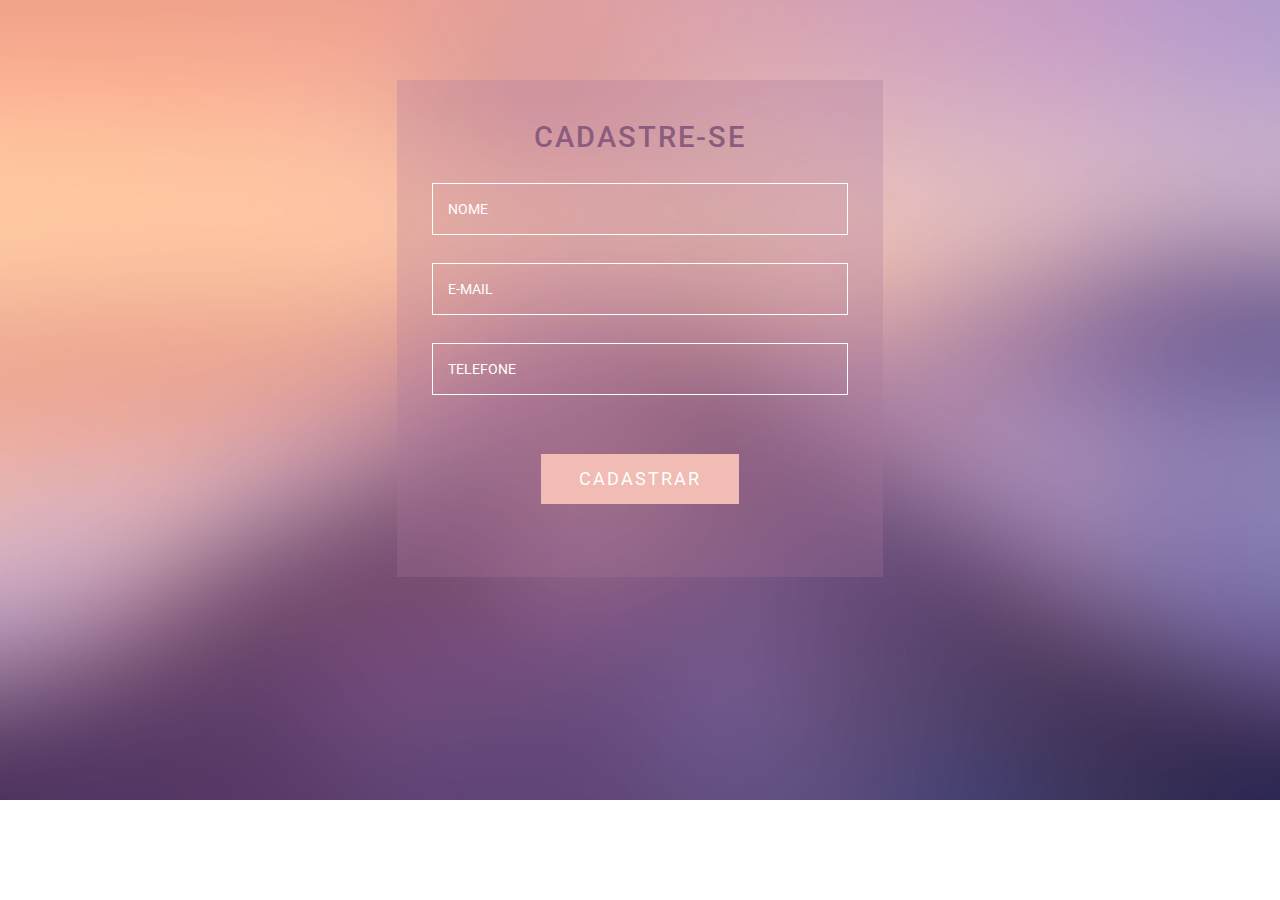
==== commit 8ad3a881: "Adicionando login.html" ====
--- a/cadastro.html
+++ b/cadastro.html
@@ -6,7 +6,7 @@
 -->
 <!DOCTYPE html>
 <head>
-	<title>Visitors an Admin Panel Category Bootstrap Responsive Website Template | Registration :: w3layouts</title>
+	<title>Ponto de Venda</title>
 	<meta name="viewport" content="width=device-width, initial-scale=1">
 	<meta http-equiv="Content-Type" content="text/html; charset=utf-8" />
 	<meta name="keywords" content="Visitors Responsive web template, Bootstrap Web Templates, Flat Web Templates, Android Compatible web template, 
@@ -31,11 +31,11 @@
 		<div class="w3layouts-main">
 			<h2>Cadastre-se</h2>
 				<form action="#" method="post">
-					<input type="text" class="ggg" name="Name" placeholder="NAME" required="">
+					<input type="text" class="ggg" name="Name" placeholder="NOME" required="">
 					<input type="email" class="ggg" name="Email" placeholder="E-MAIL" required="">
-					<input type="text" class="ggg" name="Phone" placeholder="PHONE" required="">
+					<input type="text" class="ggg" name="Phone" placeholder="TELEFONE" required="">
 					<div class="clearfix"></div>
-					<input type="submit" value="Enviar" name="register">
+					<input type="submit" value="Cadastrar" name="register">
 				</form>
 		</div>
 	</div>
--- a/css/style.css
+++ b/css/style.css
@@ -246,11 +246,10 @@
     position:relative;
 }
 a.logo {
-    font-size:32px;
+    font-size:25px;
     color:#fff;
     float:left;
     margin:20px 0 0 25px;
-    text-transform:uppercase;
 }
 a.logo:hover,a.logo:focus {
     text-decoration:none;
@@ -779,17 +778,15 @@
     line-height: 57px;
     letter-spacing: 0.2px;
     color: #000;
-    font-size: 18px;
-    font-weight: 400;
-    padding: 0 16px;
+    font-size: 14px;
+    padding: 0 6px 0 2.5px;
     background:#ddede0;
-   border-top-right-radius: 2px;
-   border-top-left-radius: 2px; 
-    text-transform: uppercase;
-    text-align: center;
+    border-top-right-radius: 2px;
+    border-top-left-radius: 2px; 
 }
 .panel {
     border: none ! important;
+    padding-bottom: 2.5px;
 }
 .agileinfo-grap {
     padding: 2em;
@@ -812,8 +809,11 @@
 	padding: 2em;
 }
 span.panel-title{
+    display: block;
 	color:#000000;
-	 font-size: 18px;
+    font-size: 14px;
+    text-align: center;
+    font-weight: bold;
 }
 
 .agile-calendar-grid {
@@ -3069,6 +3069,7 @@
 }
 .panel-body {
     padding: 6px ! important;
+    
 }
 .agileinfo-grap {
     margin-top: 0.8em;
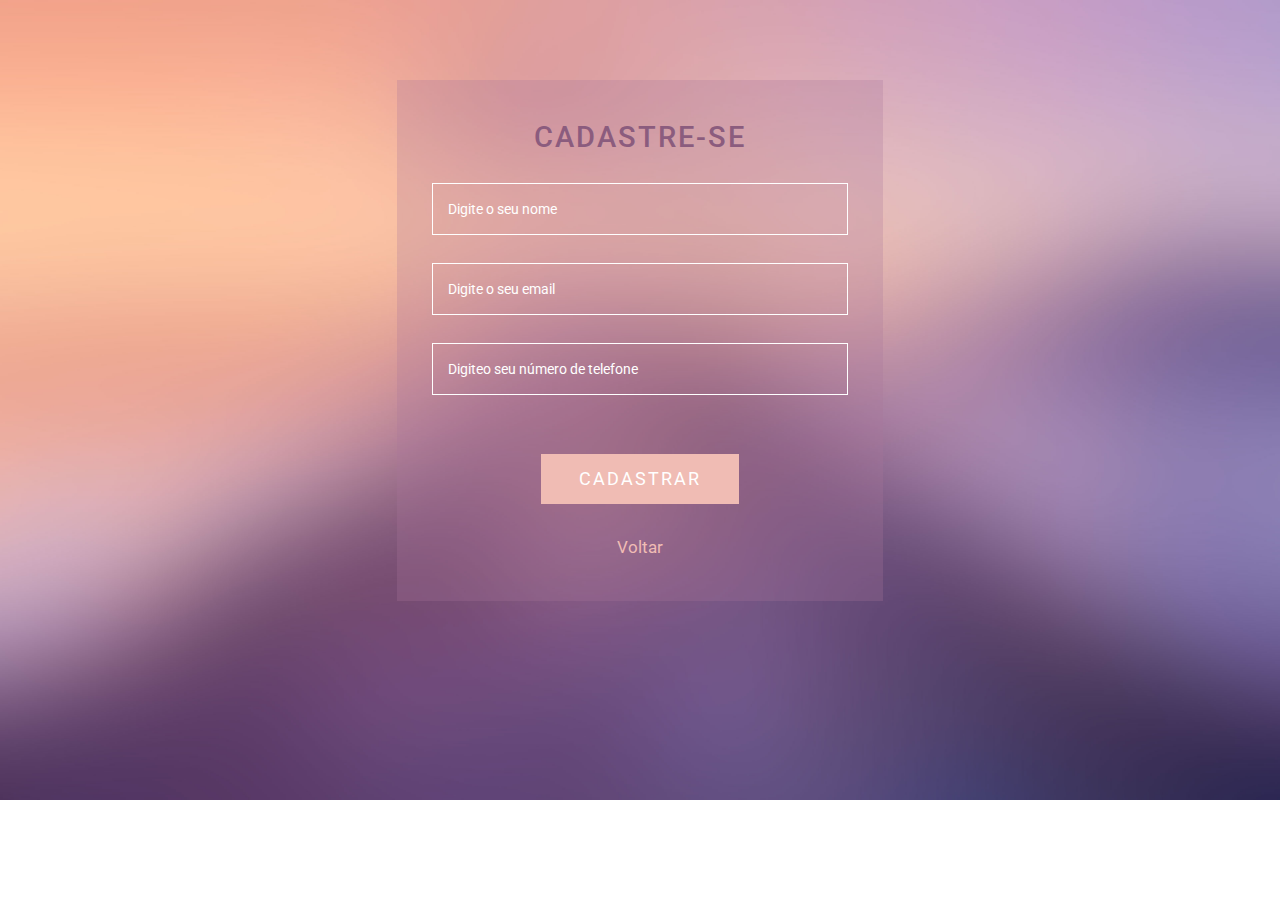
==== commit 064bca97: "Updates" ====
--- a/cadastro.html
+++ b/cadastro.html
@@ -31,11 +31,12 @@
 		<div class="w3layouts-main">
 			<h2>Cadastre-se</h2>
 				<form action="#" method="post">
-					<input type="text" class="ggg" name="Name" placeholder="NOME" required="">
-					<input type="email" class="ggg" name="Email" placeholder="E-MAIL" required="">
-					<input type="text" class="ggg" name="Phone" placeholder="TELEFONE" required="">
+					<input type="text" class="ggg" name="nome" placeholder="Digite o seu nome" required="">
+					<input type="email" class="ggg" name="email" placeholder="Digite o seu email" required="">
+					<input type="text" class="ggg" name="telefone" placeholder="Digiteo seu número de telefone" required="">
 					<div class="clearfix"></div>
 					<input type="submit" value="Cadastrar" name="register">
+					<p><a href="index.html" rel="prev" target="_self">Voltar</a></p>
 				</form>
 		</div>
 	</div>
--- a/css/style.css
+++ b/css/style.css
@@ -784,6 +784,19 @@
     border-top-right-radius: 2px;
     border-top-left-radius: 2px; 
 }
+div.panel-heading {
+    position: relative;
+    height: 57px;
+    line-height: 57px;
+    letter-spacing: 0.2px;
+    color: #000;
+    font-size: 14px;
+    margin-bottom: 10px;
+    padding: 0 6px 0 2.5px;
+    background:#ddede0;
+    border-top-right-radius: 2px;
+    border-top-left-radius: 2px; 
+}
 .panel {
     border: none ! important;
     padding-bottom: 2.5px;
@@ -815,7 +828,6 @@
     text-align: center;
     font-weight: bold;
 }
-
 .agile-calendar-grid {
     border: 1px solid #c0dbc5;
 }
